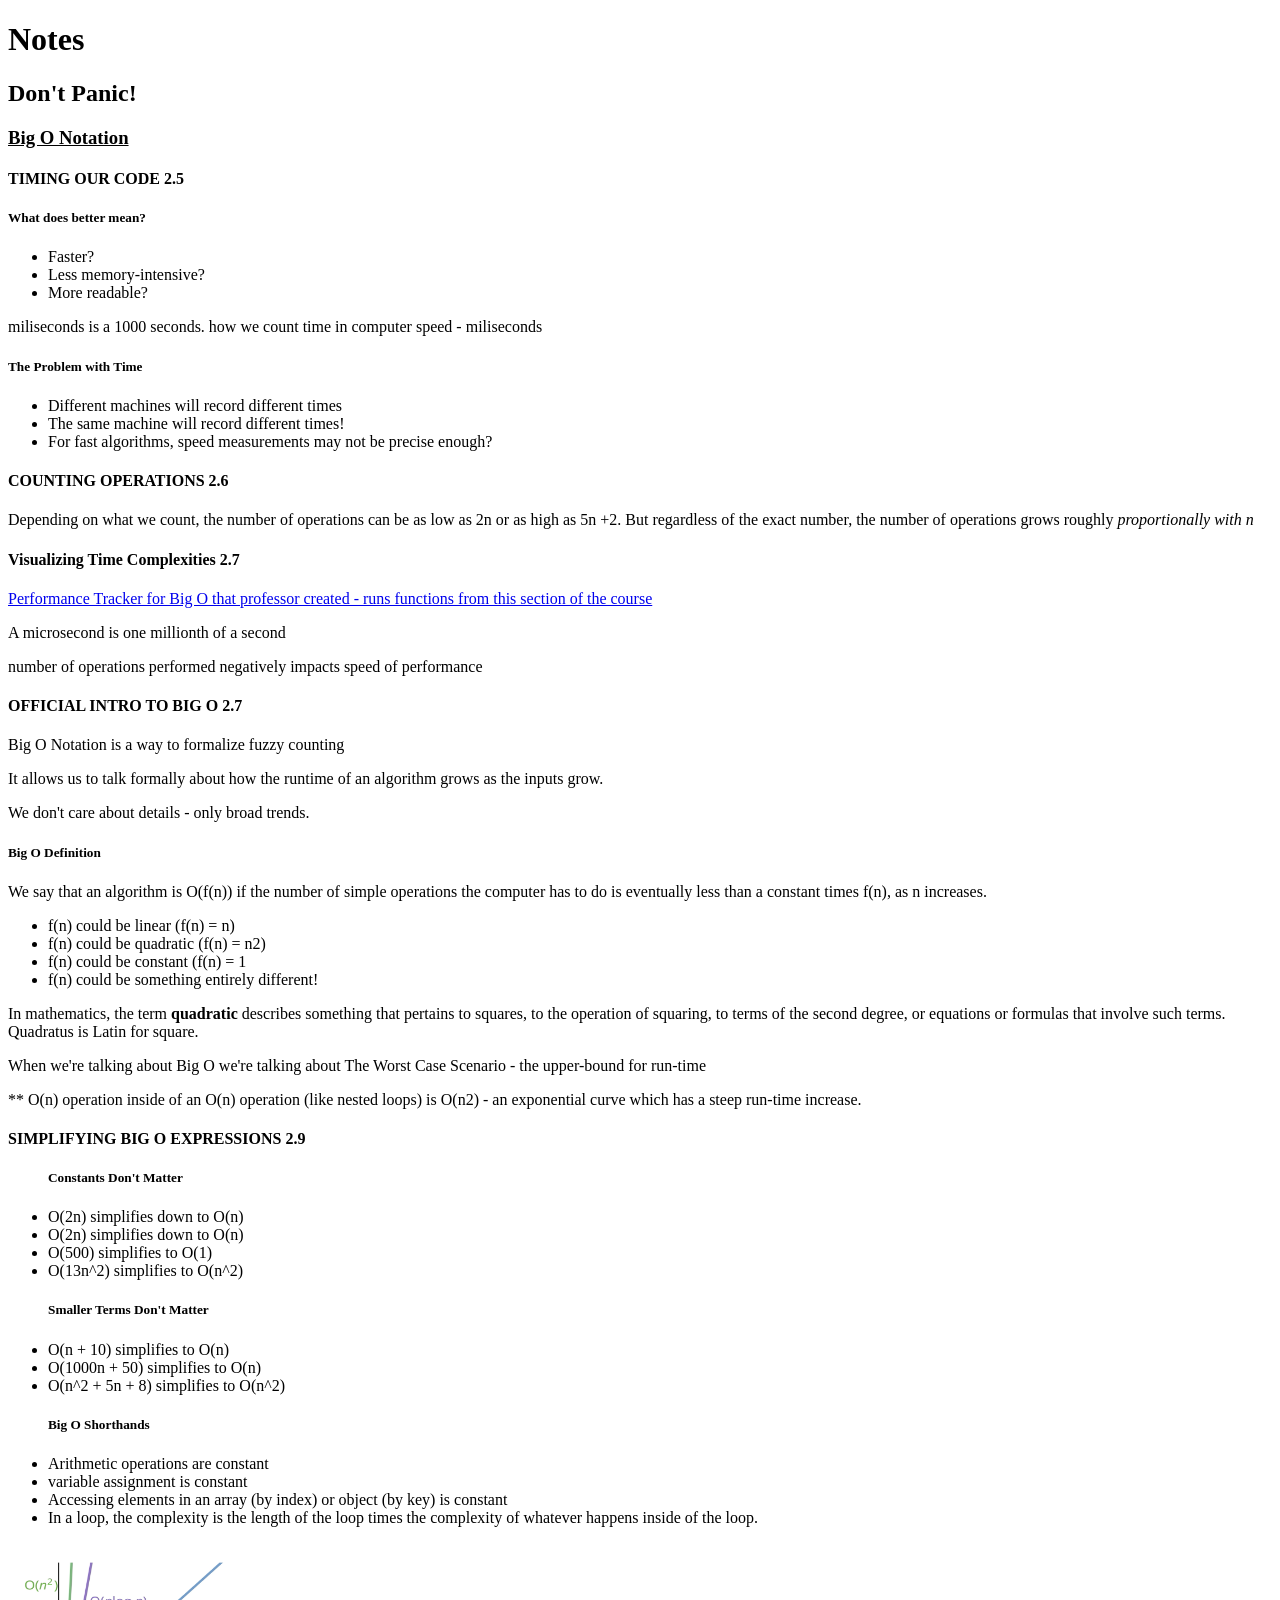
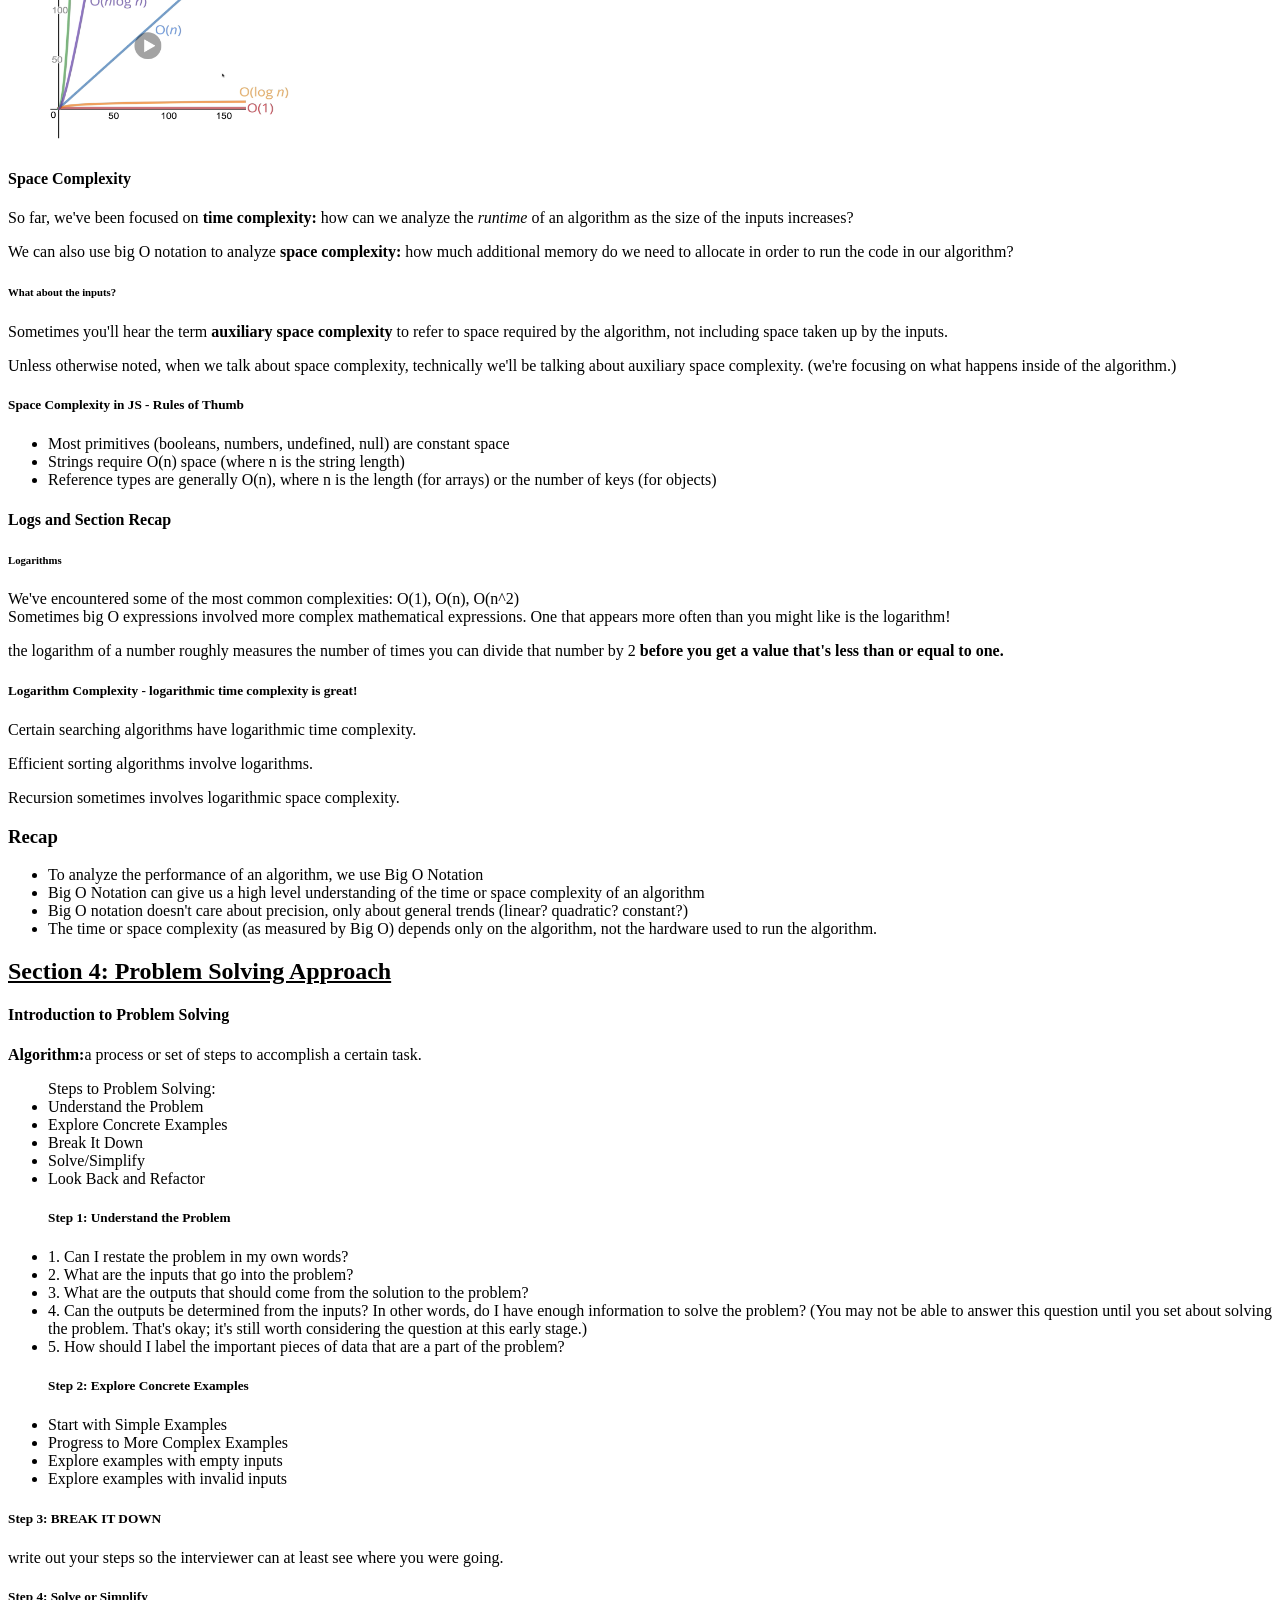
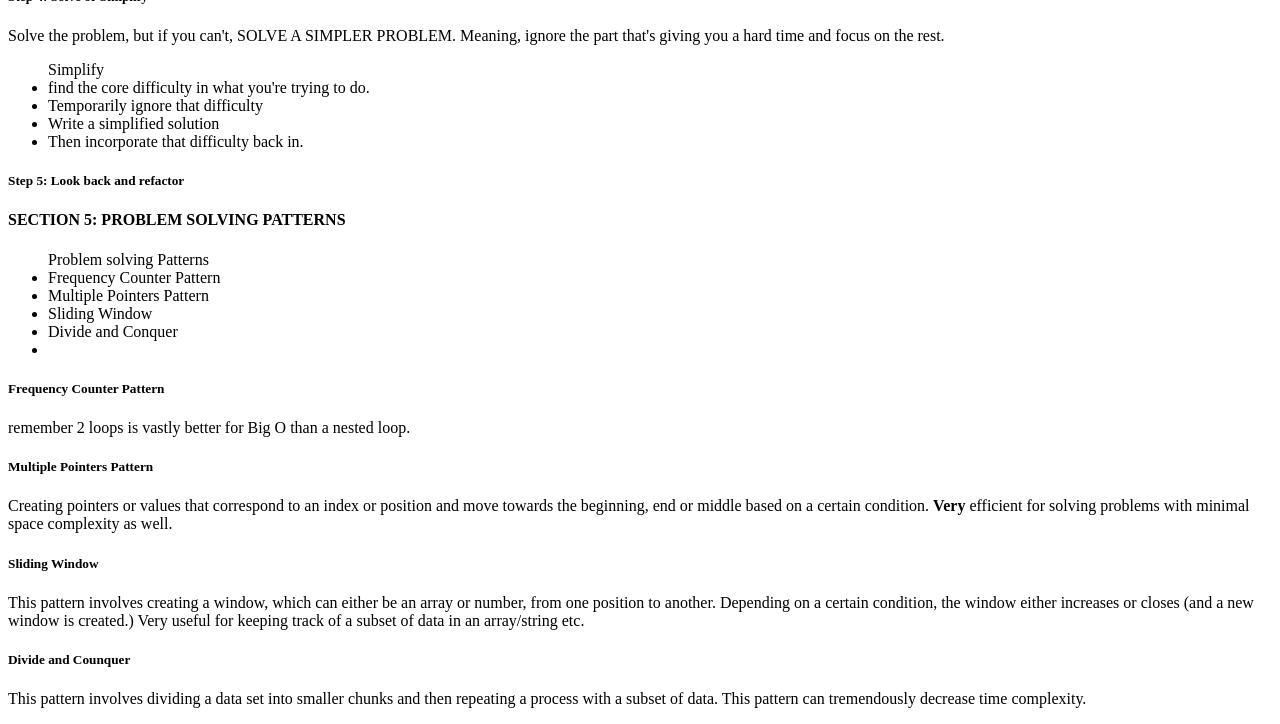
==== index.html @ f091cbe1 "add section 33. sliding window" ====
<!DOCTYPE html>
<html lang="en">
<head>
    <meta charset="UTF-8">
    <meta http-equiv="X-UA-Compatible" content="IE=edge">
    <meta name="viewport" content="width=device-width, initial-scale=1.0">
    <script defer src="./app.js"></script>
    <link rel="stylesheet" href="./main.css">
    <title>JavaScript Algorithms and Data Structures Masterclass</title>
</head>
<body>
    <h1>Notes</h1>
    <h2>Don't Panic!</h2>

    <h3 class="header">Big O Notation</h3>

    <h4>TIMING OUR CODE 2.5</h4>
    <h5>What does better mean?</h5>
    <ul>
        <li>Faster?</li>
        <li>Less memory-intensive?</li>
        <li>More readable?</li>
    </ul>

    <p>miliseconds is a 1000 seconds. how we count time in computer speed - miliseconds</p>

    <h5>The Problem with Time</h5>
    <ul>
        <li>Different machines will record different times</li>
        <li>The same machine will record different times!</li>
        <li>For fast algorithms, speed measurements may not be precise enough?</li>
    </ul>

    <h4>COUNTING OPERATIONS 2.6</h4>
    <p>Depending on what we count, the number of operations can be as low as 2n or as high as 5n +2. But regardless of the exact number, the number of operations grows roughly <span>proportionally with n</span></p>

    <h4>Visualizing Time Complexities 2.7</h4>

    <a href="https://rithmschool.github.io/function-timer-demo/">Performance Tracker for Big O that professor created - runs functions from this section of the course</a>

    <p>A microsecond is one millionth of a second</p>

    <p>number of operations performed negatively impacts speed of performance</p>

    <h4>OFFICIAL INTRO TO BIG O 2.7</h4>
    <p>Big O Notation is a way to formalize fuzzy counting</p>
    <p>It allows us to talk formally about how the runtime of an algorithm grows as the inputs grow.</p>
    <p>We don't care about details - only broad trends.</p>

    <h5>Big O Definition</h5>
    <p>We say that an algorithm is O(f(n)) if the number of simple operations the computer has to do is eventually less than a constant times f(n), as n increases.</p>
    <ul>
        <li>f(n) could be linear (f(n) = n)</li>
        <li>f(n) could be quadratic (f(n) = n2)</li>
        <li>f(n) could be constant (f(n) = 1</li>
        <li>f(n) could be something entirely different!</li>
    </ul>

    <p>In mathematics, the term <strong>quadratic</strong> describes something that pertains to squares, to the operation of squaring, to terms of the second degree, or equations or formulas that involve such terms. Quadratus is Latin for square.</p>

    <p>When we're talking about Big O we're talking about The Worst Case Scenario - the upper-bound for run-time</p>

    <p>** O(n) operation inside of an O(n) operation (like nested loops) is O(n2) - an exponential curve which has a steep run-time increase.</p>

    <h4>SIMPLIFYING BIG O EXPRESSIONS 2.9 </h4>

    <ul>
        <h5>Constants Don't Matter</h5>
        <li>O(2n) simplifies down to O(n)</li>
        <li>O(2n) simplifies down to O(n)</li>
        <li>O(500) simplifies to O(1)</li>
        <li>O(13n^2) simplifies to O(n^2)</li>
    </ul>

    <ul>
        <h5>Smaller Terms Don't Matter</h5>
        <li>O(n + 10) simplifies to O(n)</li>
        <li>O(1000n + 50) simplifies to O(n)</li>
        <li>O(n^2 + 5n + 8) simplifies to O(n^2)</li>
    </ul>

    <ul>
        <h5>Big O Shorthands</h5>
        <li>Arithmetic operations are constant</li>
        <li>variable assignment is constant</li>
        <li>Accessing elements in an array (by index) or object (by key) is constant</li>
        <li>In a loop, the complexity is the length of the loop times the complexity of whatever happens inside of the loop.</li>
    </ul>

    <img src="./Screen Shot 2021-02-16 at 2.09.39 PM.png" alt="Big O Notation">

    <h4>Space Complexity</h4>

    <p>So far, we've been focused on <strong>time complexity:</strong> how can we analyze the <span>runtime</span> of an algorithm as the size of the inputs increases?</p>
    <p>We can also use big O notation to analyze <strong>space complexity:</strong> how much additional memory do we need to allocate in order to run the code in our algorithm?</p>

    <h6>What about the inputs?</h6>
    <p>Sometimes you'll hear the term <strong>auxiliary space complexity</strong> to refer to space required by the algorithm, not including space taken up by the inputs.</p>
    <p>Unless otherwise noted, when we talk about space complexity, technically we'll be talking about auxiliary space complexity. (we're focusing on what happens inside of the algorithm.)</p>

    <h5>Space Complexity in JS - Rules of Thumb</h5>
    <ul>
        <li>Most primitives (booleans, numbers, undefined, null) are constant space</li>
        <li>Strings require O(n) space (where n is the string length)</li>
        <li>Reference types are generally O(n), where n is the length (for arrays) or the number of keys (for objects)</li>
    </ul>

    <h4>Logs and Section Recap</h4>

    <h6>Logarithms</h6>
    <p>We've encountered some of the most common complexities: O(1), O(n), O(n^2) <br>
    Sometimes big O expressions involved more complex mathematical expressions. One that appears more often than you might like is the logarithm!</p>

    <p>the logarithm of a number roughly measures the number of times you can divide that number by 2 <strong>before you get a value that's less than or equal to one.</strong></p>

    <h5>Logarithm Complexity - logarithmic time complexity is great!</h5>
    <p>Certain searching algorithms have logarithmic time complexity.</p>
    <p>Efficient sorting algorithms involve logarithms.</p>
    <p>Recursion sometimes involves logarithmic space complexity.</p>

    <h3>Recap</h3>
    <ul>
        <li>To analyze the performance of an algorithm, we use Big O Notation</li>
        <li>Big O Notation can give us a high level understanding of the time or space complexity of an algorithm</li>
        <li>Big O notation doesn't care about precision, only about general trends (linear? quadratic? constant?)</li>
        <li>The time or space complexity (as measured by Big O) depends only on the algorithm, not the hardware used to run the algorithm.</li>
    </ul>

    <h2 class="header">Section 4: Problem Solving Approach</h2>

    <h4>Introduction to Problem Solving</h4>
    <p><strong>Algorithm:</strong>a process or set of steps to accomplish a certain task.</p>

    <ul>
        Steps to Problem Solving:
        <li>Understand the Problem</li>
        <li>Explore Concrete Examples</li>
        <li>Break It Down</li>
        <li>Solve/Simplify</li>
        <li>Look Back and Refactor</li>
    </ul>

    <ul>
        <h5>Step 1: Understand the Problem</h5>
        <li>1. Can I restate the problem in my own words?</li>
        <li>2. What are the inputs that go into the problem?</li>
        <li>3. What are the outputs that should come from the solution to the problem?</li>
        <li>4. Can the outputs be determined from the inputs? In other words, do I have enough information to solve the problem? (You may not be able to answer this question until you set about solving the problem. That's okay; it's still worth considering the question at this early stage.)</li>
        <li>5. How should I label the important pieces of data that are a part of the problem?</li>
    </ul>

    <ul>
        <h5>Step 2: Explore Concrete Examples</h5>
        <li>Start with Simple Examples</li>
        <li>Progress to More Complex Examples</li>
        <li>Explore examples with empty inputs</li>
        <li>Explore examples with invalid inputs</li>
    </ul>
        <h5>Step 3: BREAK IT DOWN </h5>
        <p>write out your steps so the interviewer can at least see where you were going.</p>

        <h5>Step 4: Solve or Simplify</h5>
        <p>Solve the problem, but if you can't, SOLVE A SIMPLER PROBLEM. Meaning, ignore the part that's giving you a hard time and focus on the rest.</p>

        <ul>Simplify
            <li>find the core difficulty in what you're trying to do.</li>
            <li>Temporarily ignore that difficulty</li>
            <li>Write a simplified solution</li>
            <li>Then incorporate that difficulty back in.</li>
        </ul>

        <h5>Step 5: Look back and refactor</h5>

    <h4>SECTION 5: PROBLEM SOLVING PATTERNS</h4>
    <ul>
        Problem solving Patterns
        <li>Frequency Counter Pattern</li>
        <li>Multiple Pointers Pattern</li>
        <li>Sliding Window</li>
        <li>Divide and Conquer</li>
        <li></li>
    </ul>
    <h5>Frequency Counter Pattern</h5>

        <p>remember 2 loops is vastly better for Big O than a nested loop.</p>

    <h5>Multiple Pointers Pattern</h5>
    <p>Creating pointers or values that correspond to an index or position and move towards the beginning, end or middle based on a certain condition. <strong>Very</strong> efficient for solving problems with minimal space complexity as well.</p>

    <h5>Sliding Window</h5>
    <p>This pattern involves creating a window, which can either be an array or number, from one position to another. Depending on a certain condition, the window either increases or closes (and a new window is created.) Very useful for keeping track of a subset of data in an array/string etc.</p>

    <h5>Divide and Counquer</h5>
    <p>This pattern involves dividing a data set into smaller chunks and then repeating a process with a subset of data. This pattern can tremendously decrease time complexity.</p>

</body>
</html>
---- main.css ----
.header {
    text-decoration: underline;
    font-weight: bold;
}

span {
    font-style: italic;
}

img {
    width: 300px;
}
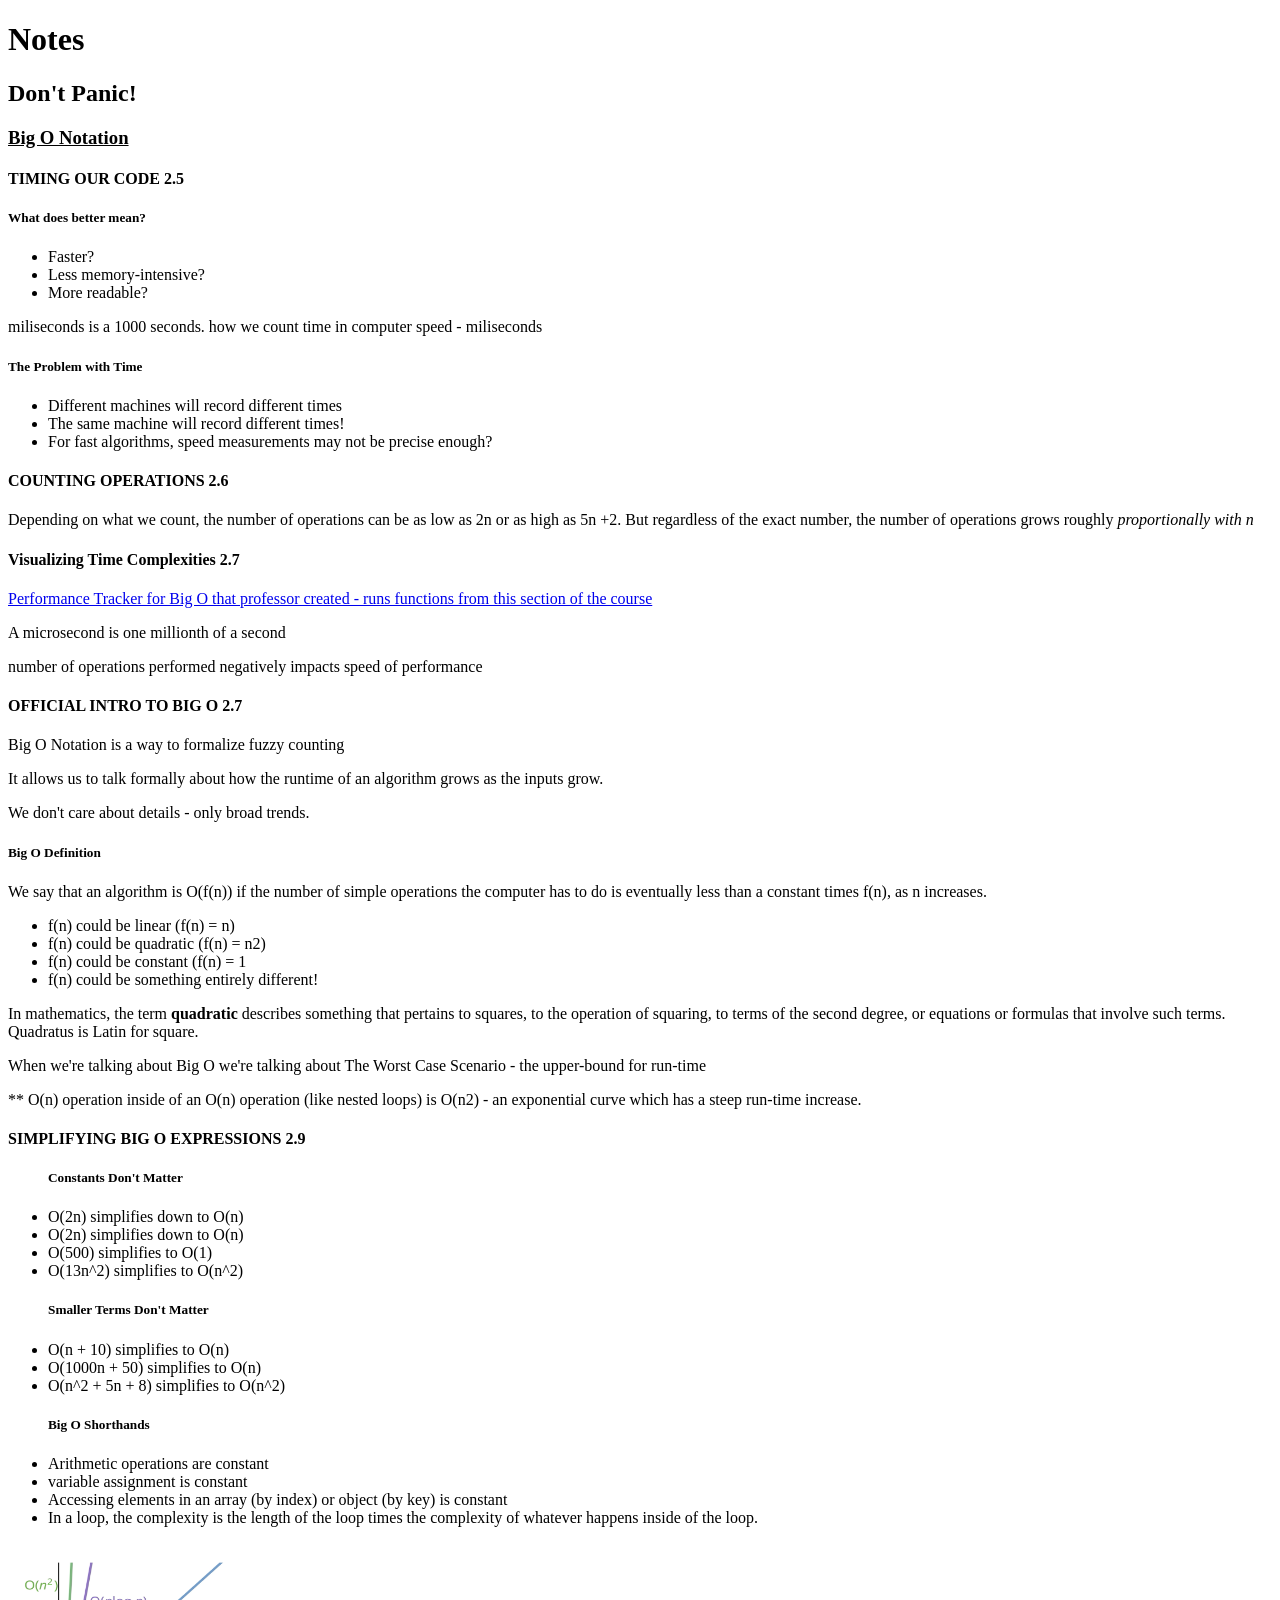
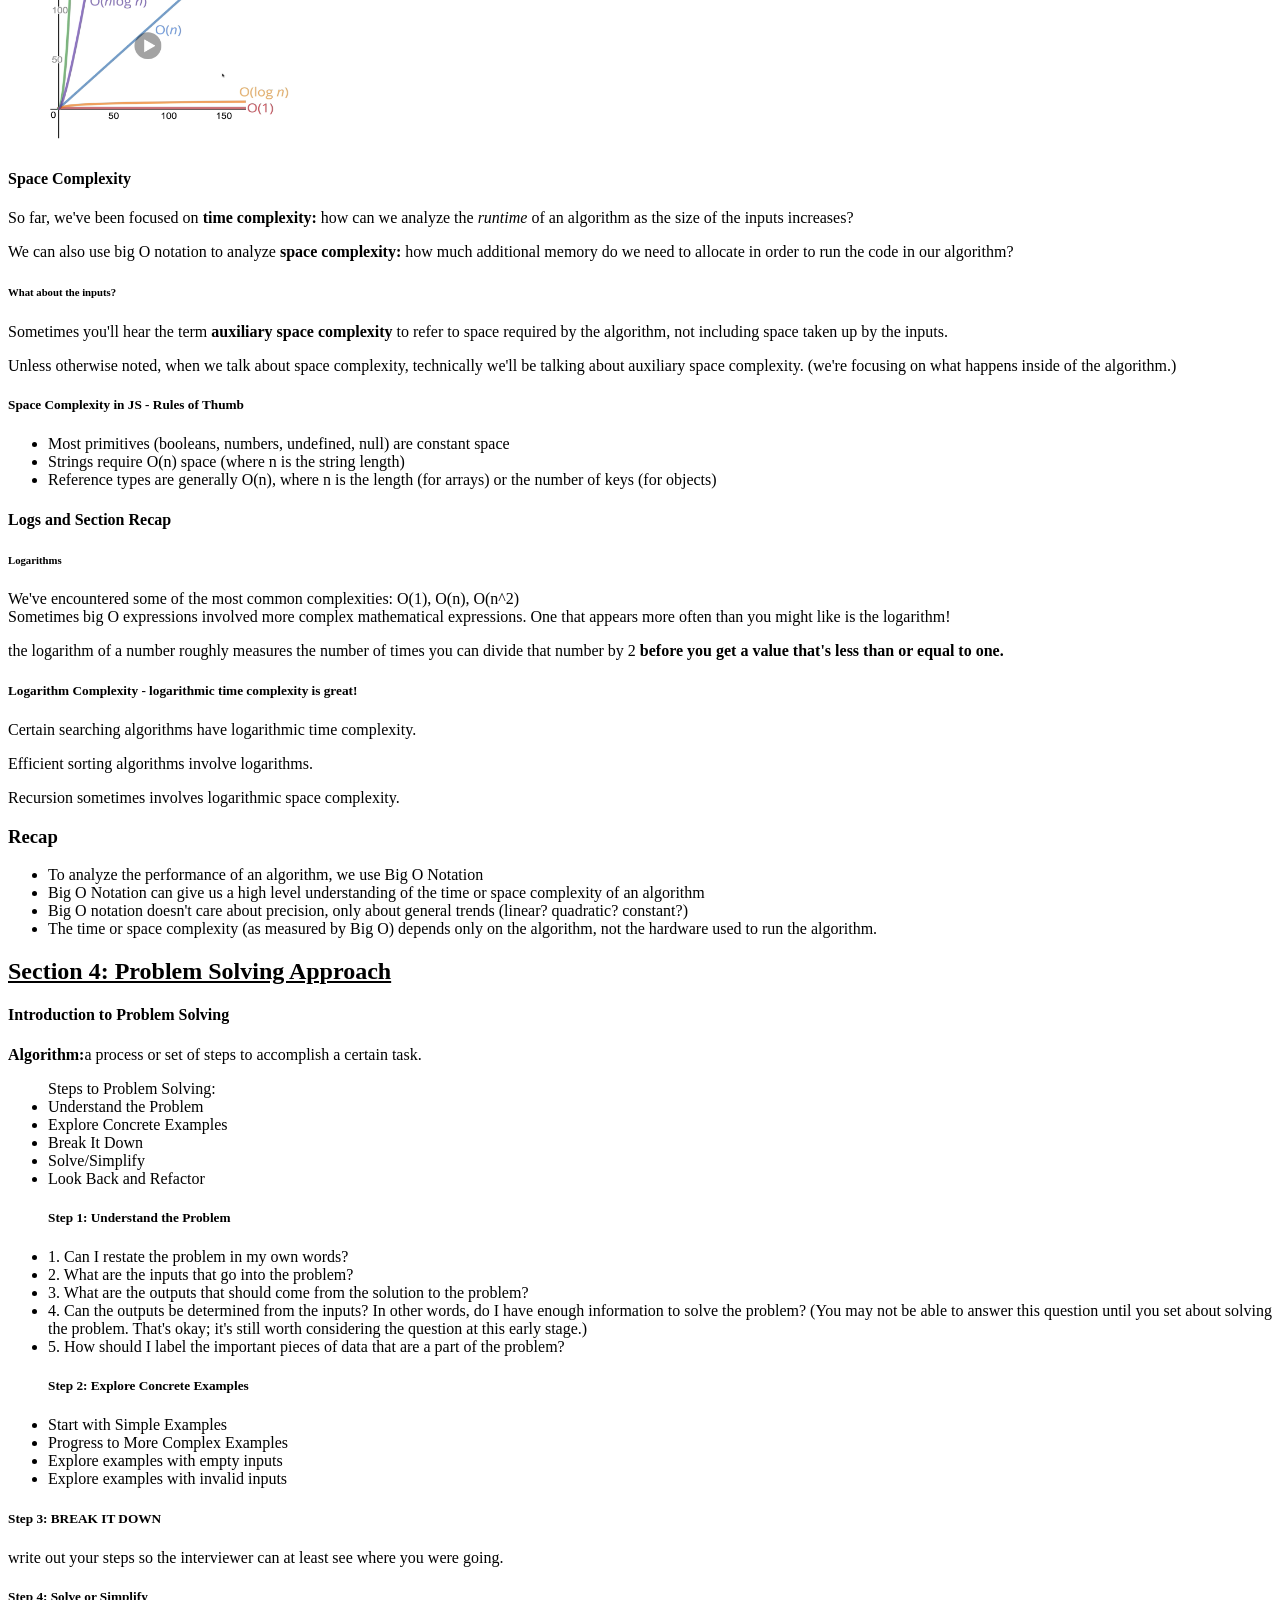
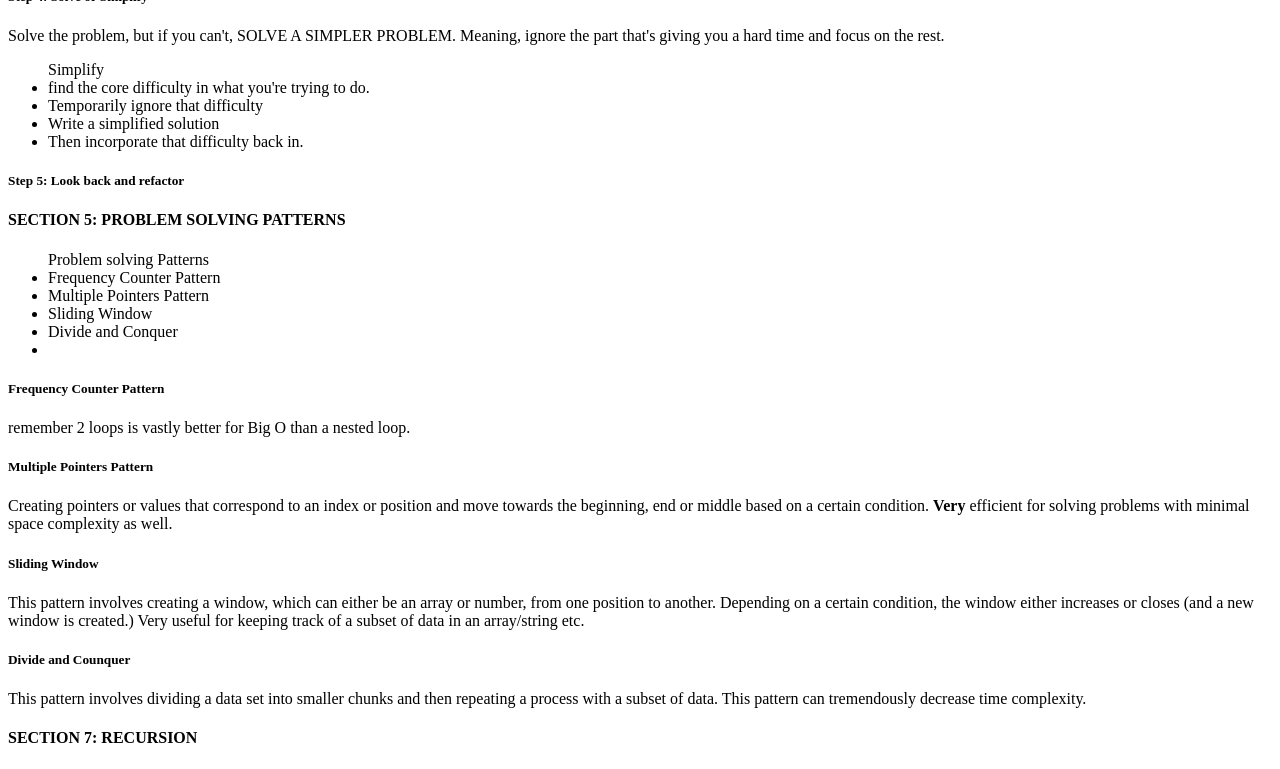
==== commit cbbaac25: "added section 34 DIVIDE AND CONQUER" ====
--- a/index.html
+++ b/index.html
@@ -193,5 +193,7 @@
     <h5>Divide and Counquer</h5>
     <p>This pattern involves dividing a data set into smaller chunks and then repeating a process with a subset of data. This pattern can tremendously decrease time complexity.</p>
 
+    <h4>SECTION 7: RECURSION</h4>
+
 </body>
 </html>
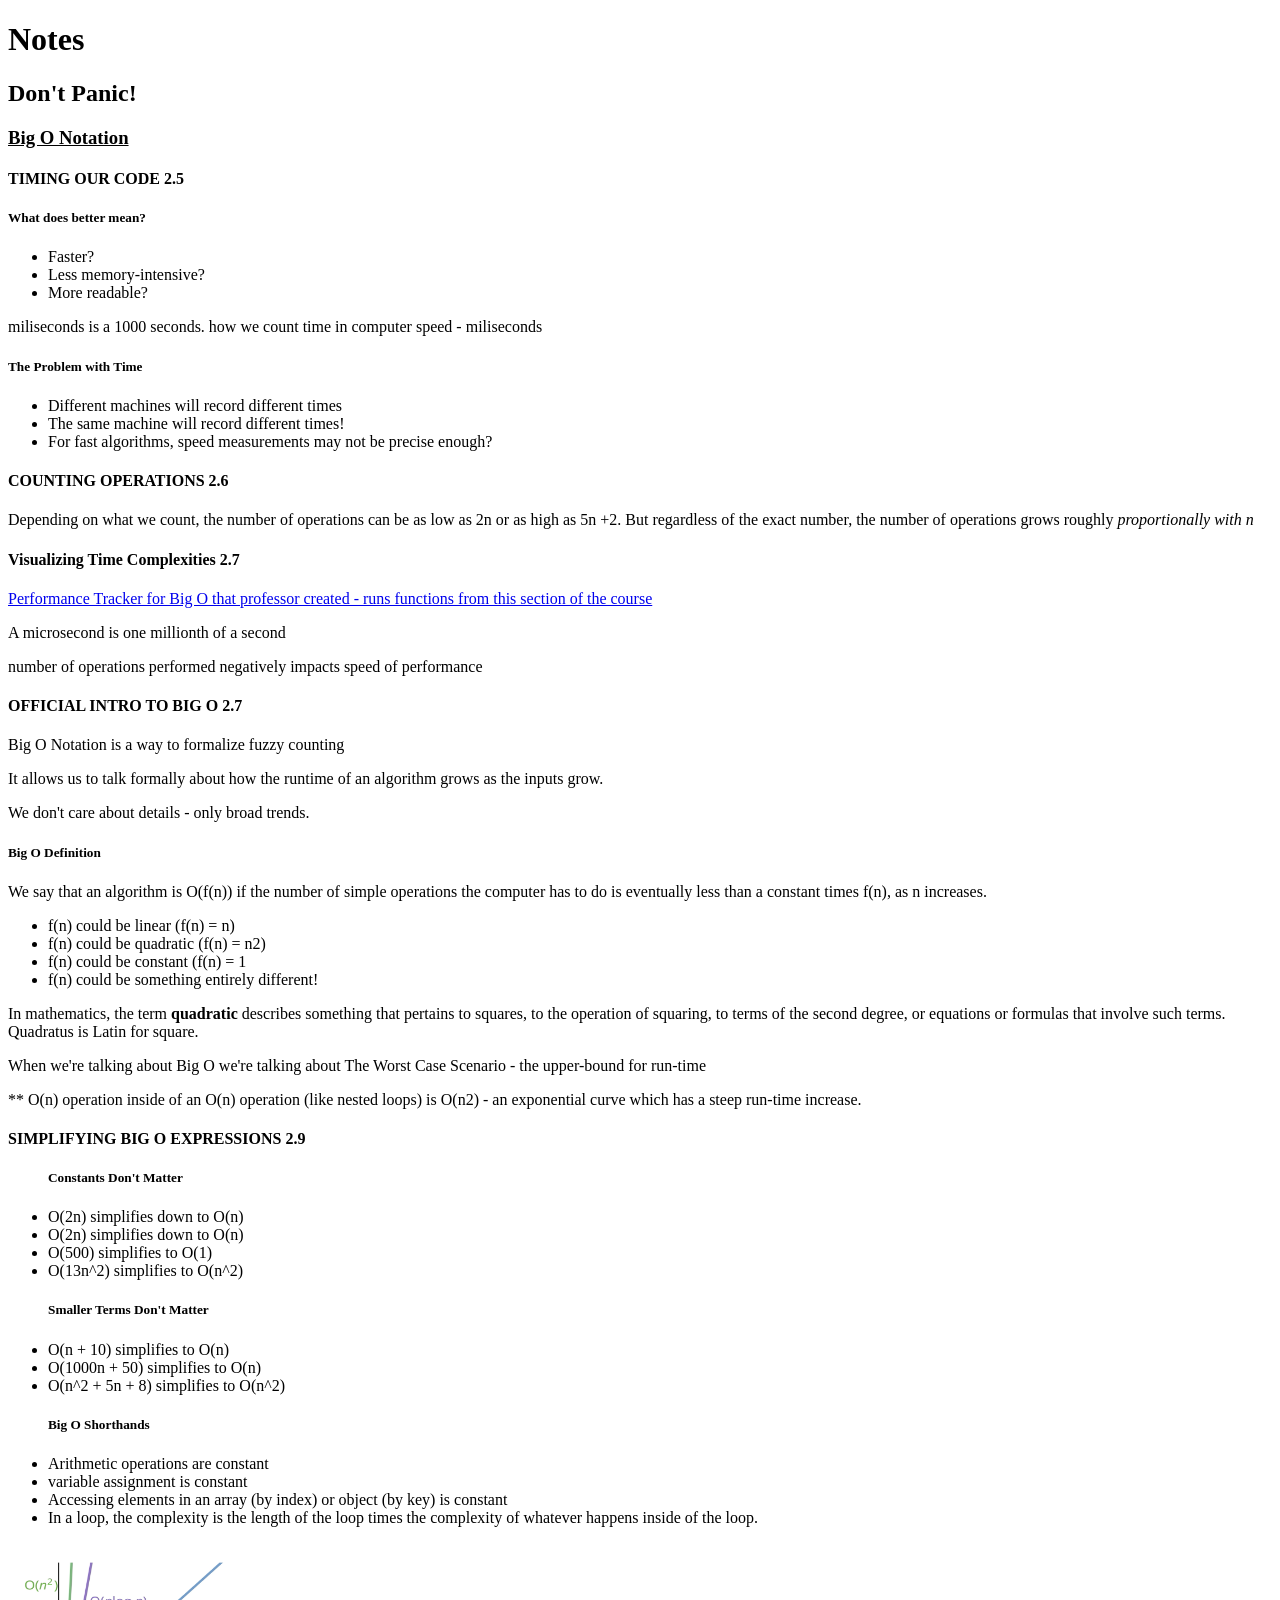
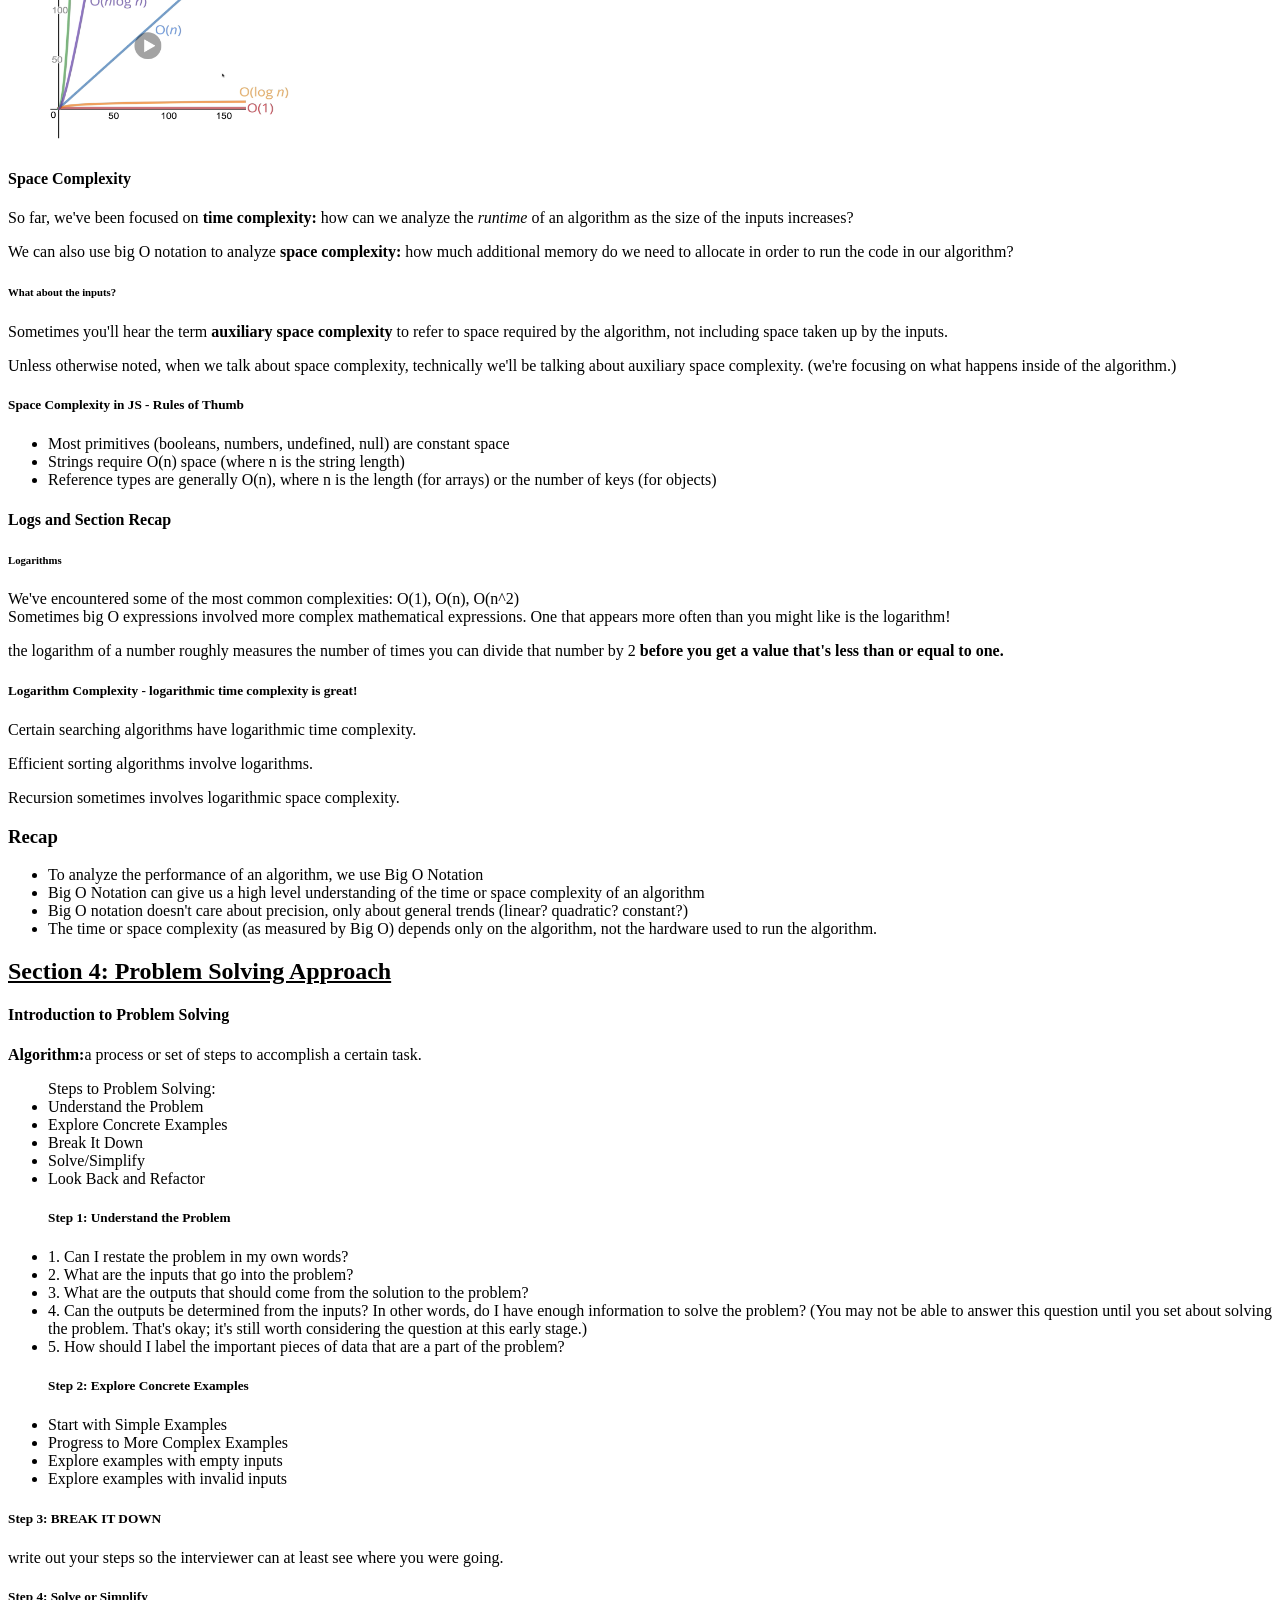
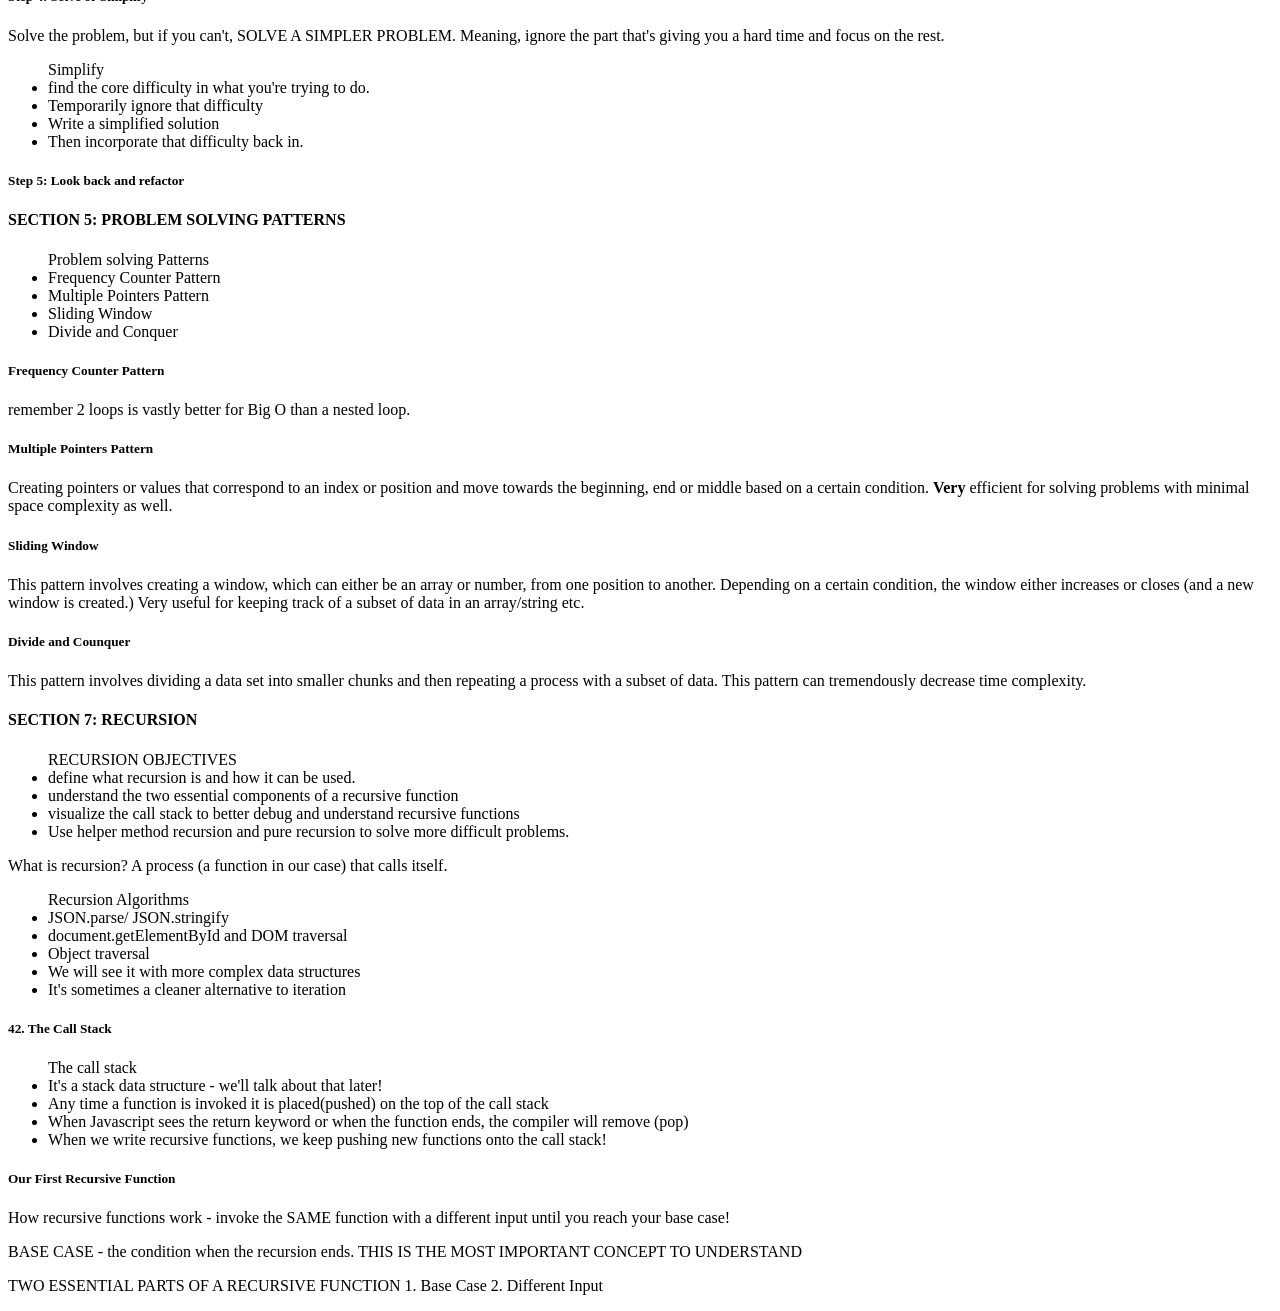
==== commit e2d2dead: "our first recursion function" ====
--- a/index.html
+++ b/index.html
@@ -178,7 +178,6 @@
         <li>Multiple Pointers Pattern</li>
         <li>Sliding Window</li>
         <li>Divide and Conquer</li>
-        <li></li>
     </ul>
     <h5>Frequency Counter Pattern</h5>
 
@@ -195,5 +194,36 @@
 
     <h4>SECTION 7: RECURSION</h4>
 
+    <ul>
+        RECURSION OBJECTIVES
+        <li>define what recursion is and how it can be used.</li>
+        <li>understand the two essential components of a recursive function</li>
+        <li>visualize the call stack to better debug and understand recursive functions</li>
+        <li>Use helper method recursion and pure recursion to solve more difficult problems.</li>
+    </ul>
+
+    <p>What is recursion? A process (a function in our case) that calls itself. </p>
+
+    <ul>Recursion Algorithms
+        <li>JSON.parse/ JSON.stringify</li>
+        <li>document.getElementById and DOM traversal</li>
+        <li>Object traversal</li>
+        <li>We will see it with more complex data structures</li>
+        <li>It's sometimes a cleaner alternative to iteration</li>
+    </ul>
+
+    <h5>42. The Call Stack</h5>
+
+    <ul>The call stack
+        <li>It's a stack data structure - we'll talk about that later!</li>
+        <li>Any time a function is invoked it is placed(pushed) on the top of the call stack</li>
+        <li>When Javascript sees the return keyword or when the function ends, the compiler will remove (pop)</li>
+        <li>When we write recursive functions, we keep pushing new functions onto the call stack! </li>
+    </ul>
+
+    <h5>Our First Recursive Function</h5>
+    <p>How recursive functions work - invoke the SAME function with a different input until you reach your base case!</p>
+    <p>BASE CASE - the condition when the recursion ends. THIS IS THE MOST IMPORTANT CONCEPT TO UNDERSTAND</p>
+    <p>TWO ESSENTIAL PARTS OF A RECURSIVE FUNCTION 1. Base Case 2. Different Input</p>
 </body>
 </html>
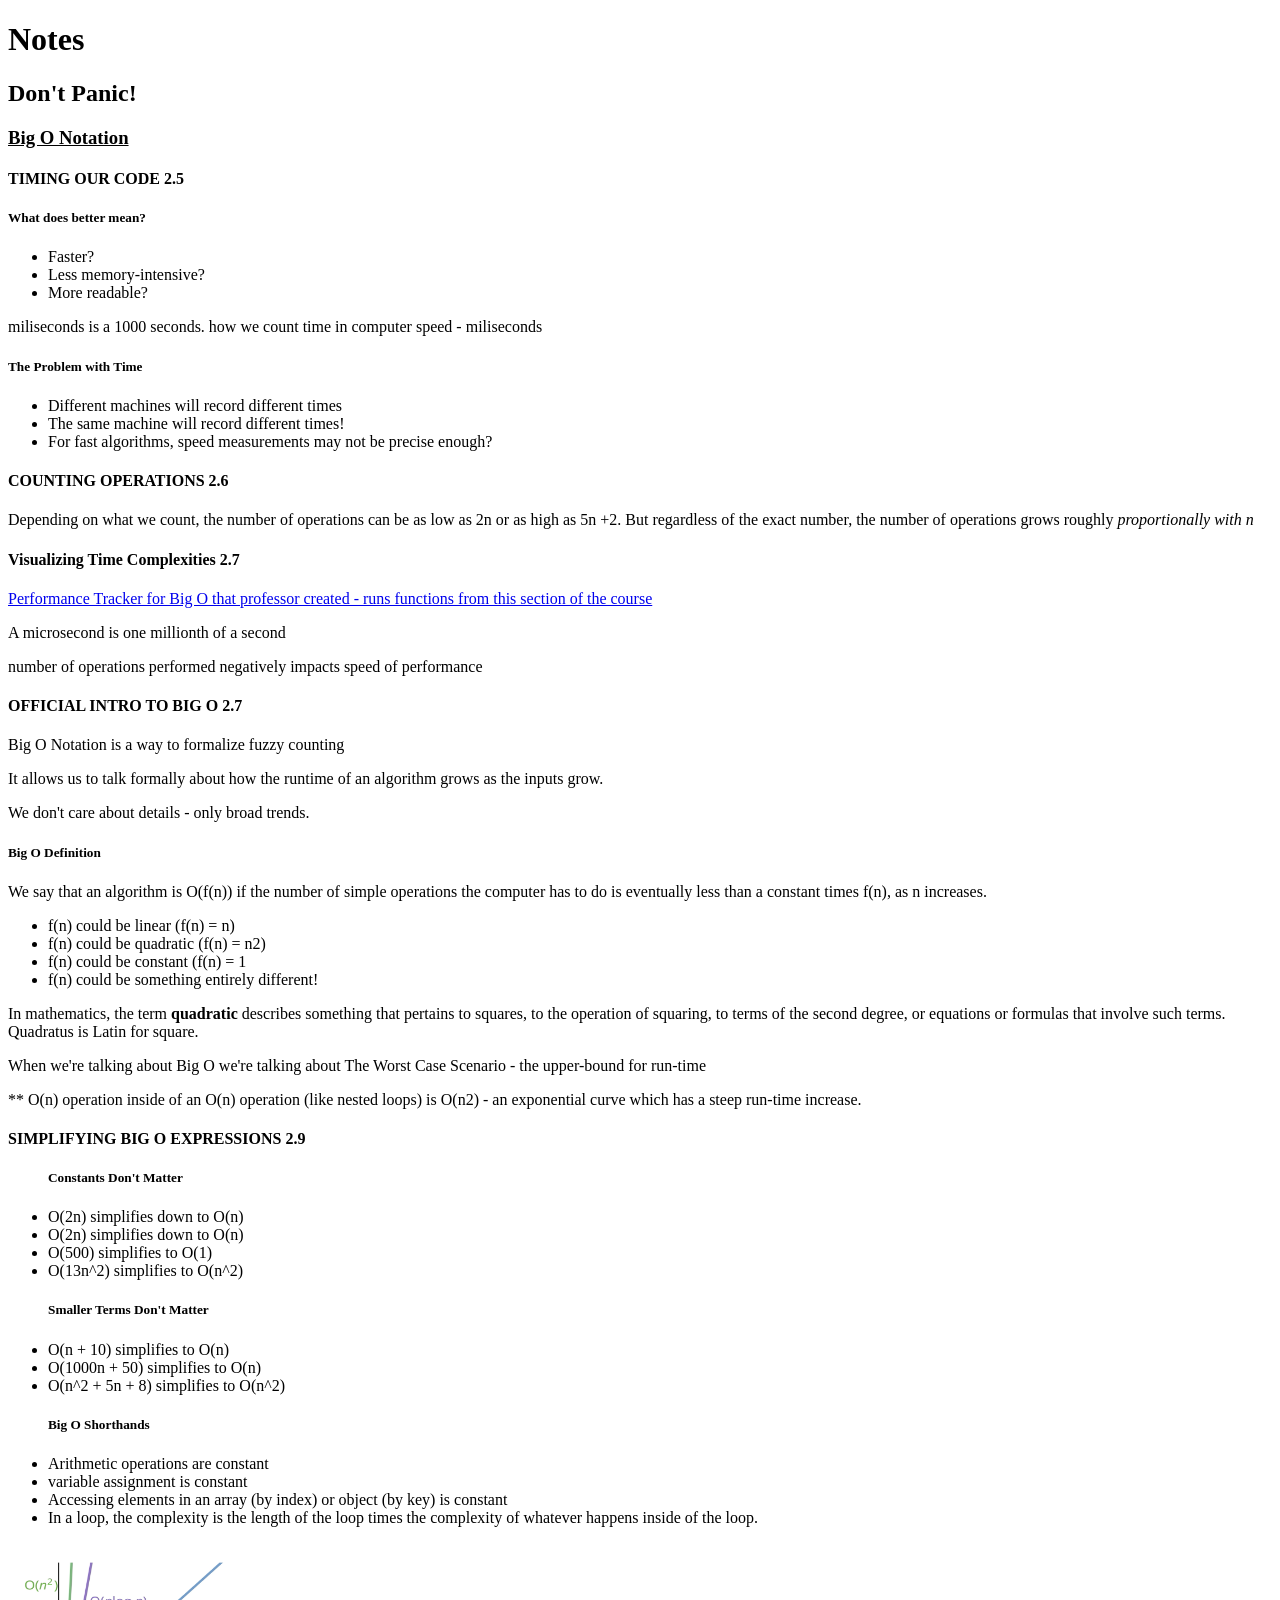
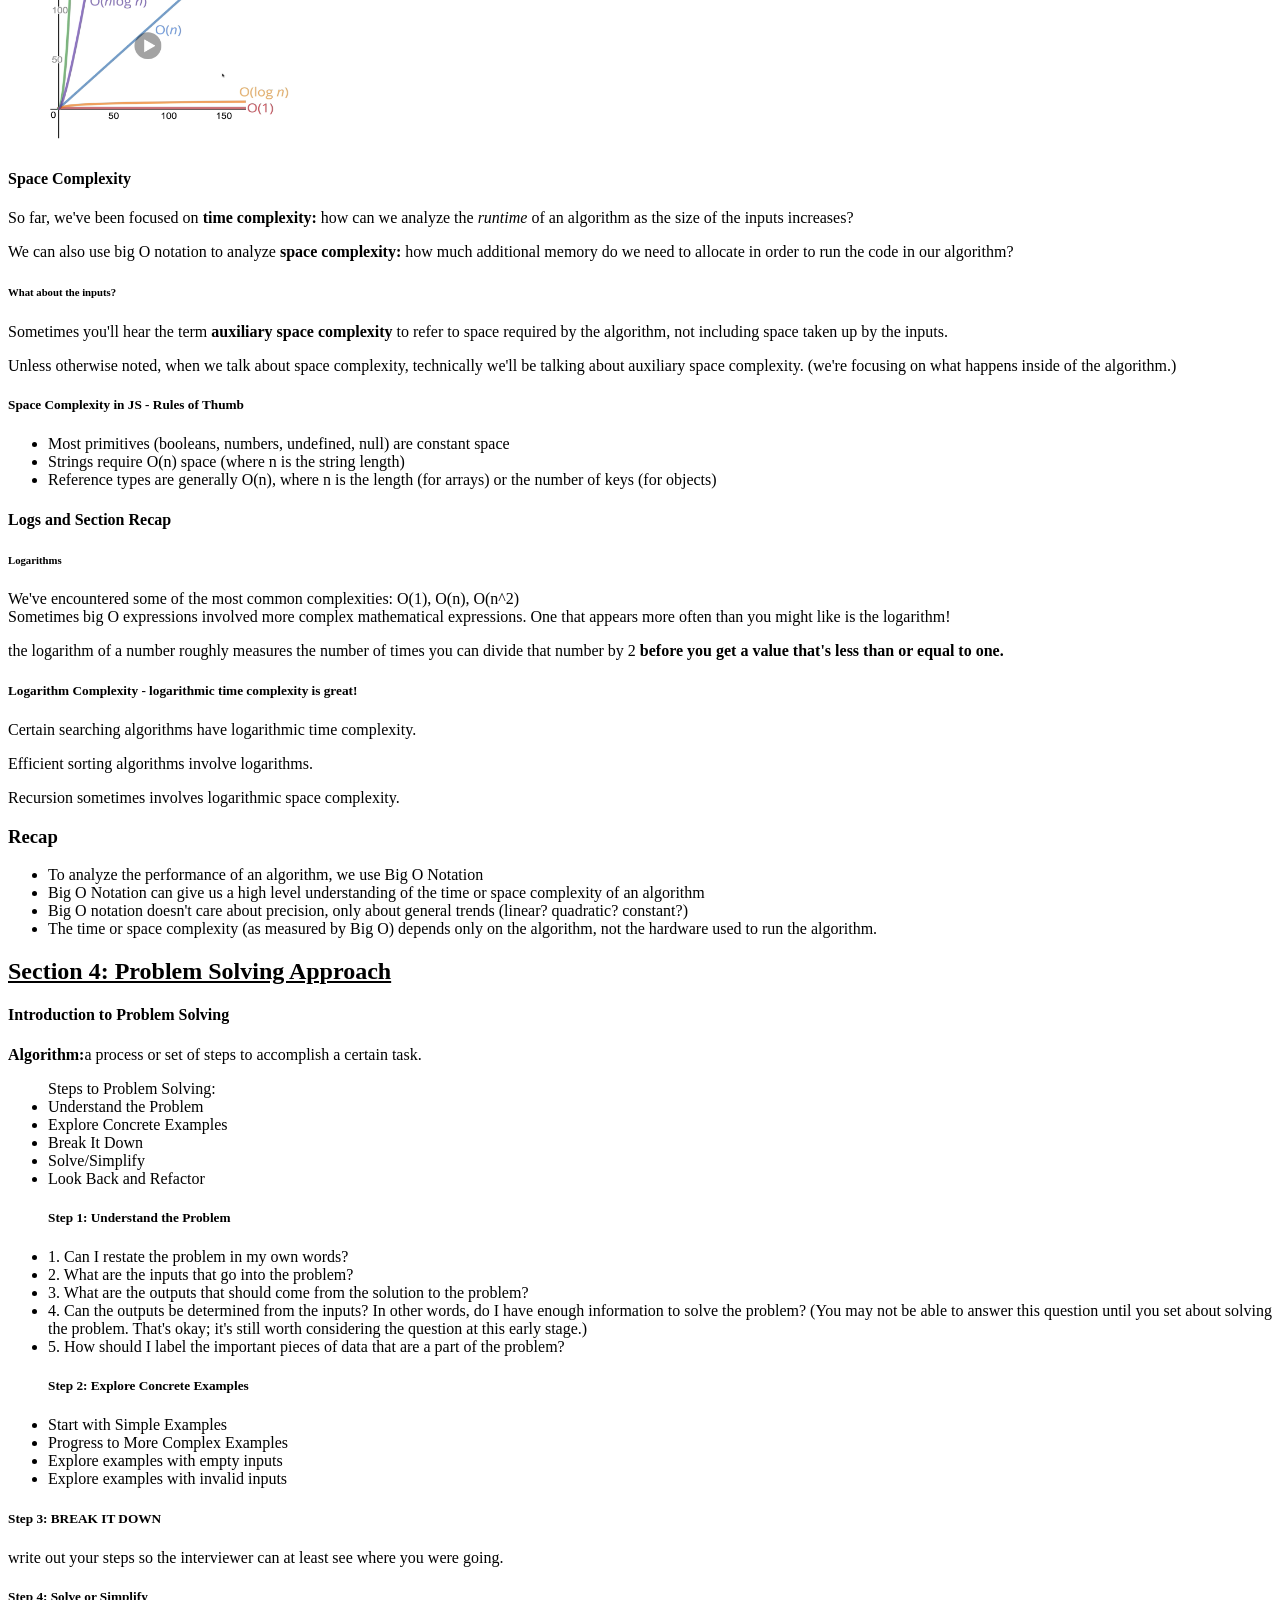
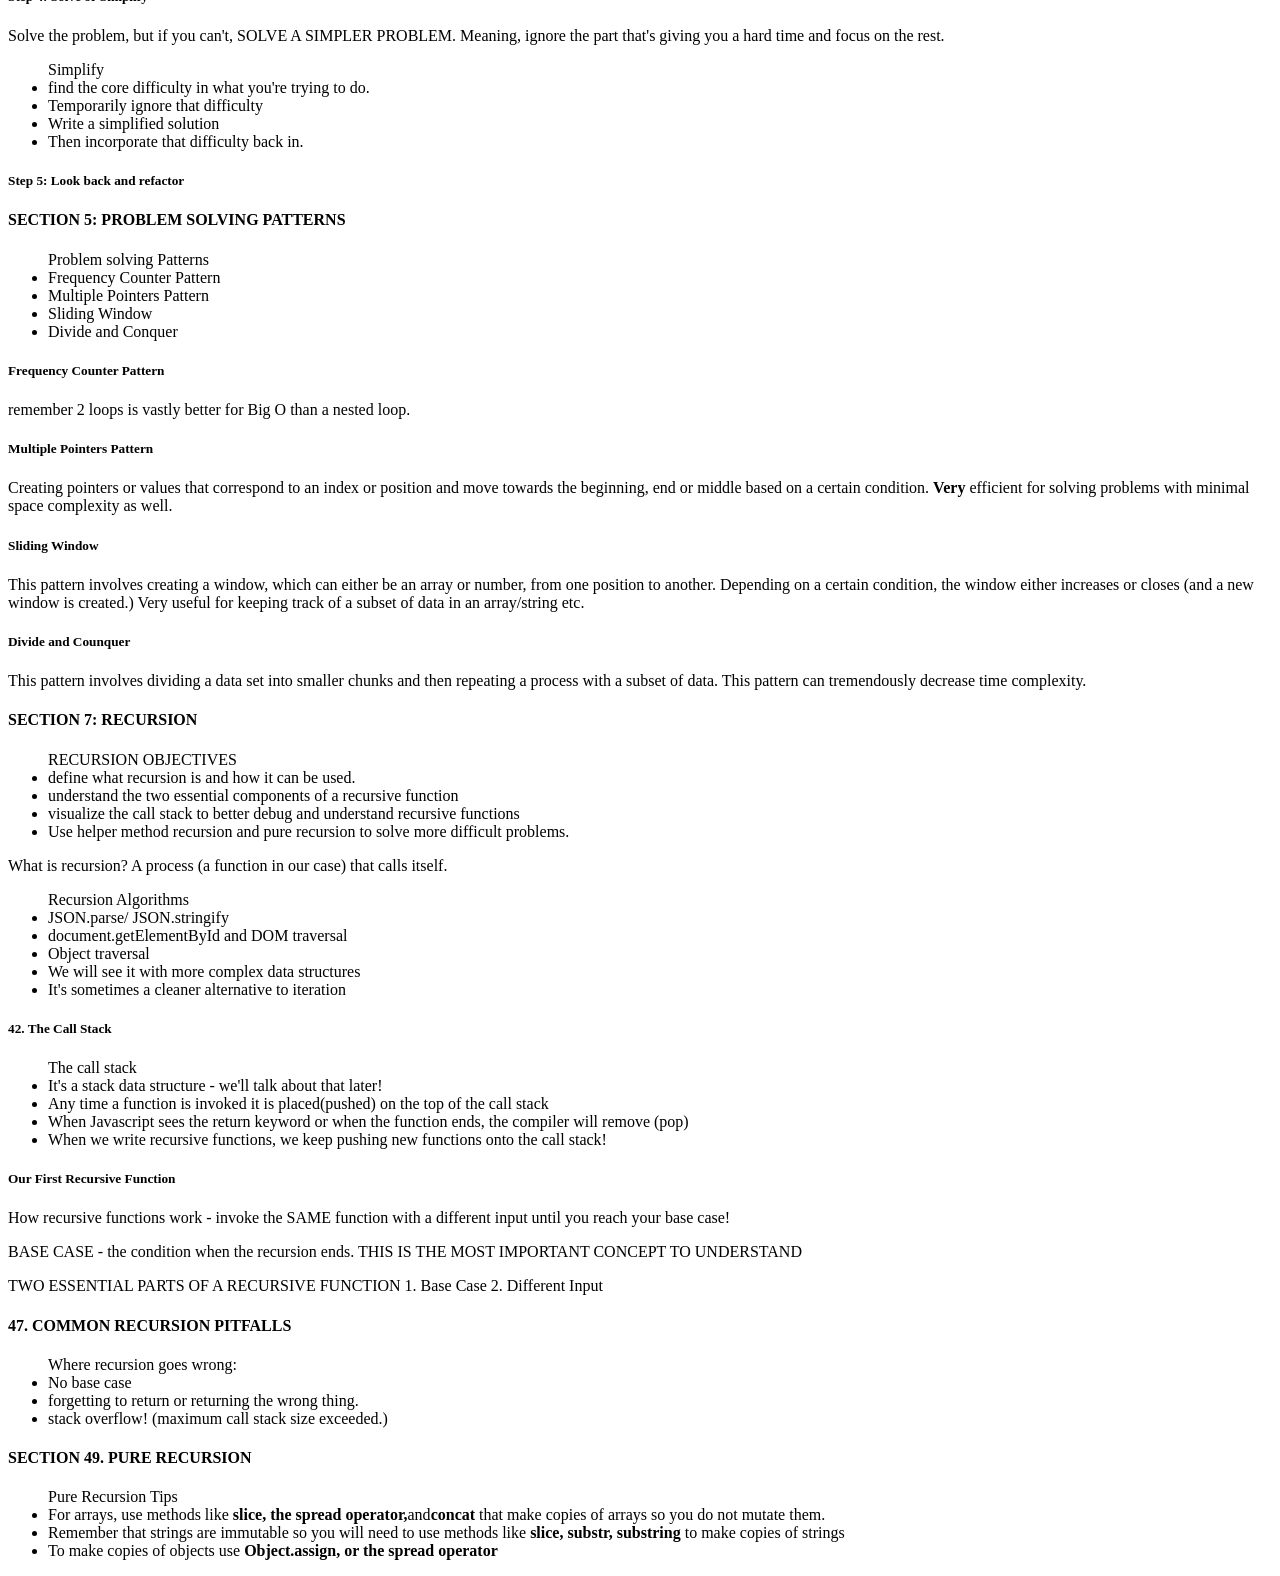
==== commit 33a36988: "finished section 7" ====
--- a/index.html
+++ b/index.html
@@ -225,5 +225,22 @@
     <p>How recursive functions work - invoke the SAME function with a different input until you reach your base case!</p>
     <p>BASE CASE - the condition when the recursion ends. THIS IS THE MOST IMPORTANT CONCEPT TO UNDERSTAND</p>
     <p>TWO ESSENTIAL PARTS OF A RECURSIVE FUNCTION 1. Base Case 2. Different Input</p>
+
+    <h4>47. COMMON RECURSION PITFALLS</h4>
+<UL>
+    Where recursion goes wrong:
+    <li>No base case</li>
+    <li>forgetting to return or returning the wrong thing.</li>
+    <li>stack overflow! (maximum call stack size exceeded.)</li>
+</UL>
+
+<h4>SECTION 49. PURE RECURSION</h4>
+
+<ul>Pure Recursion Tips
+    <li>For arrays, use methods like <strong>slice, the spread operator,</strong>and<strong>concat</strong> that make copies of arrays so you do not mutate them.</li>
+    <li>Remember that strings are immutable so you will need to use methods like <strong>slice, substr, substring</strong> to make copies of strings</li>
+    <li>To make copies of objects use <strong>Object.assign, or the spread operator</strong></li>
+</ul>
+
 </body>
 </html>
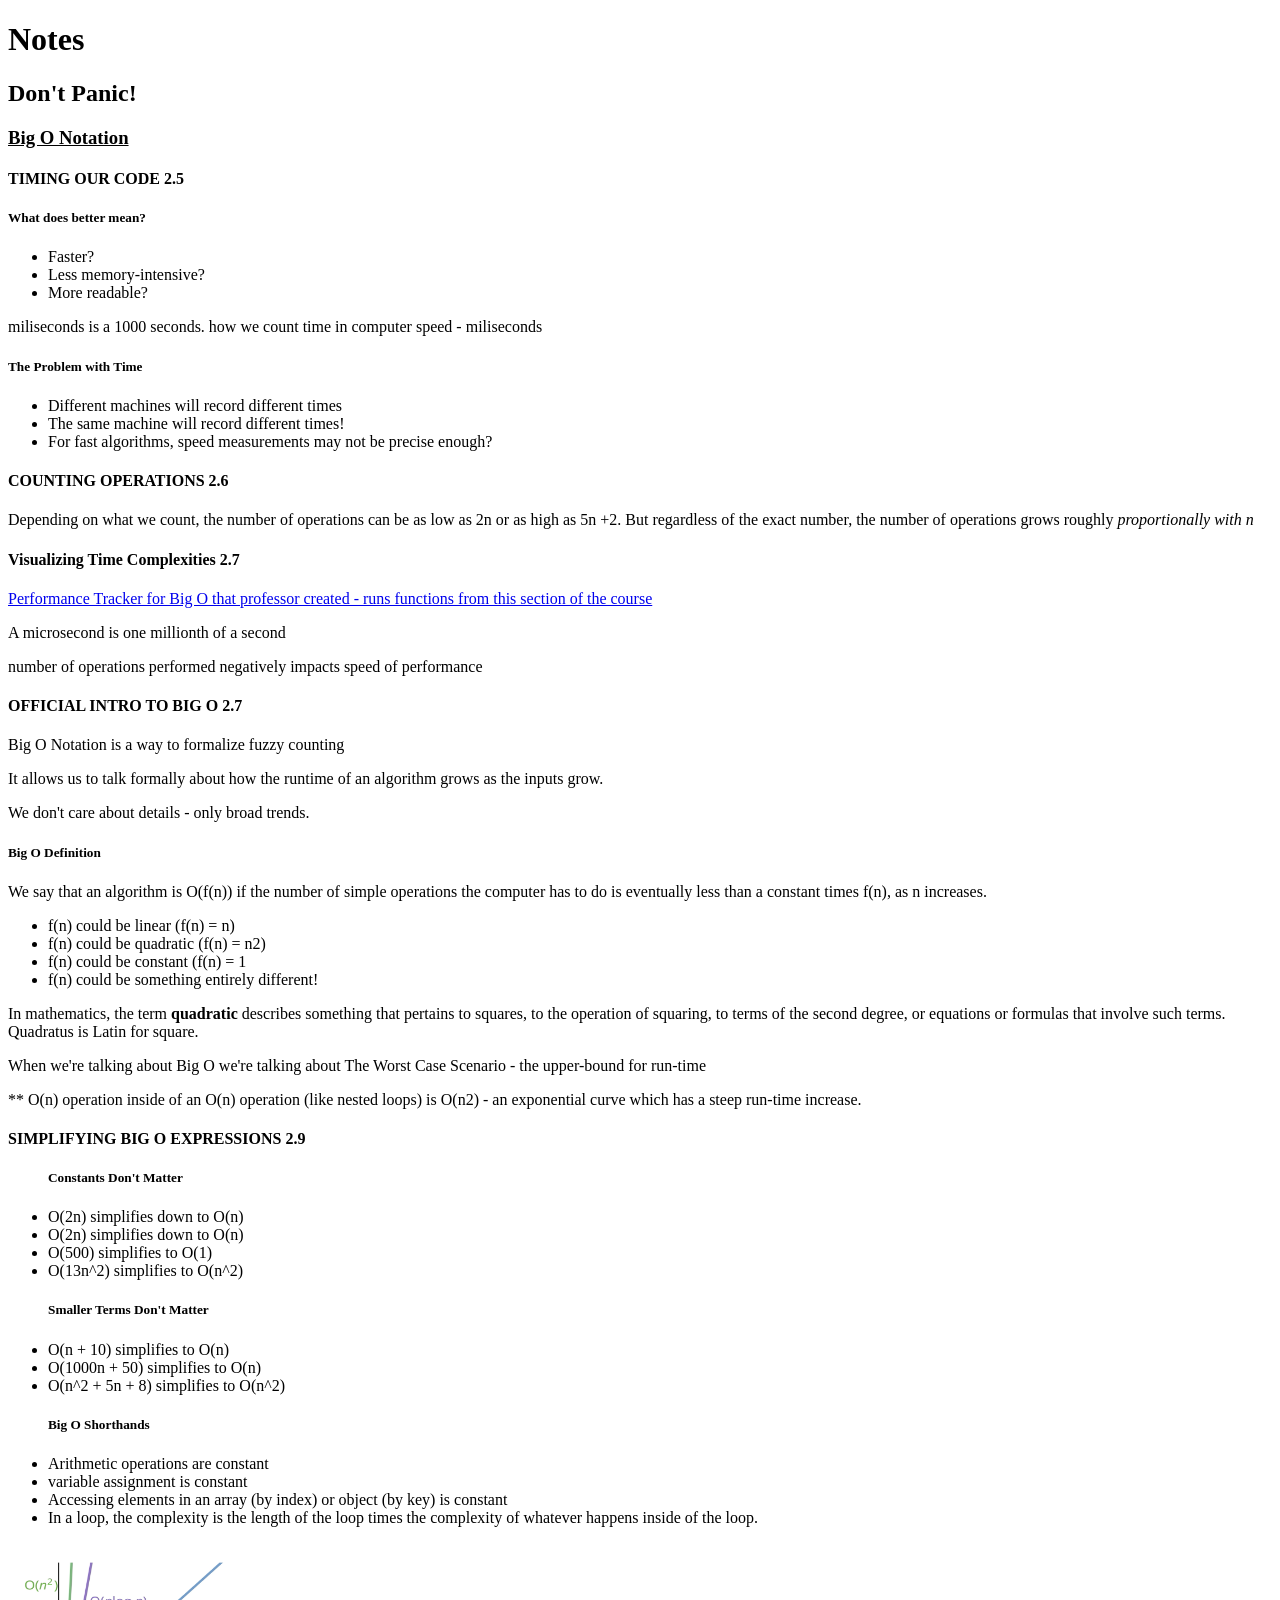
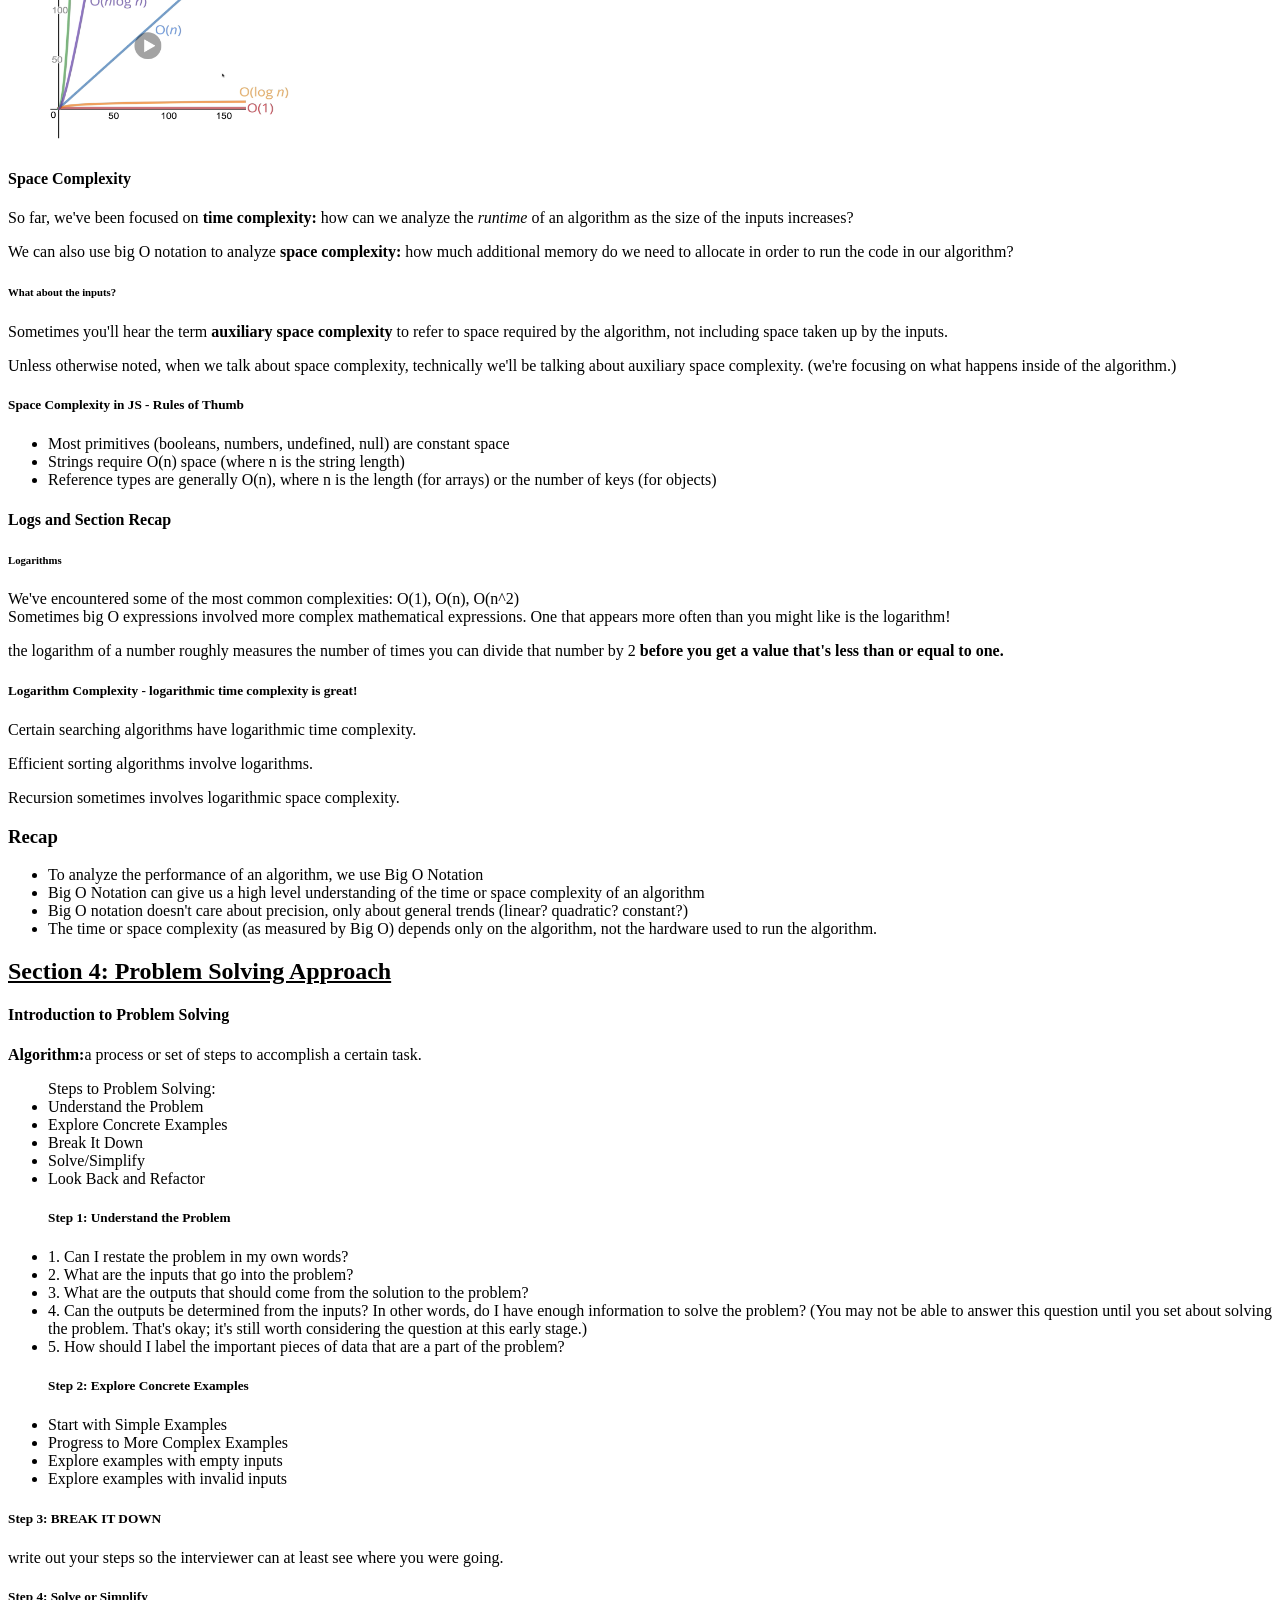
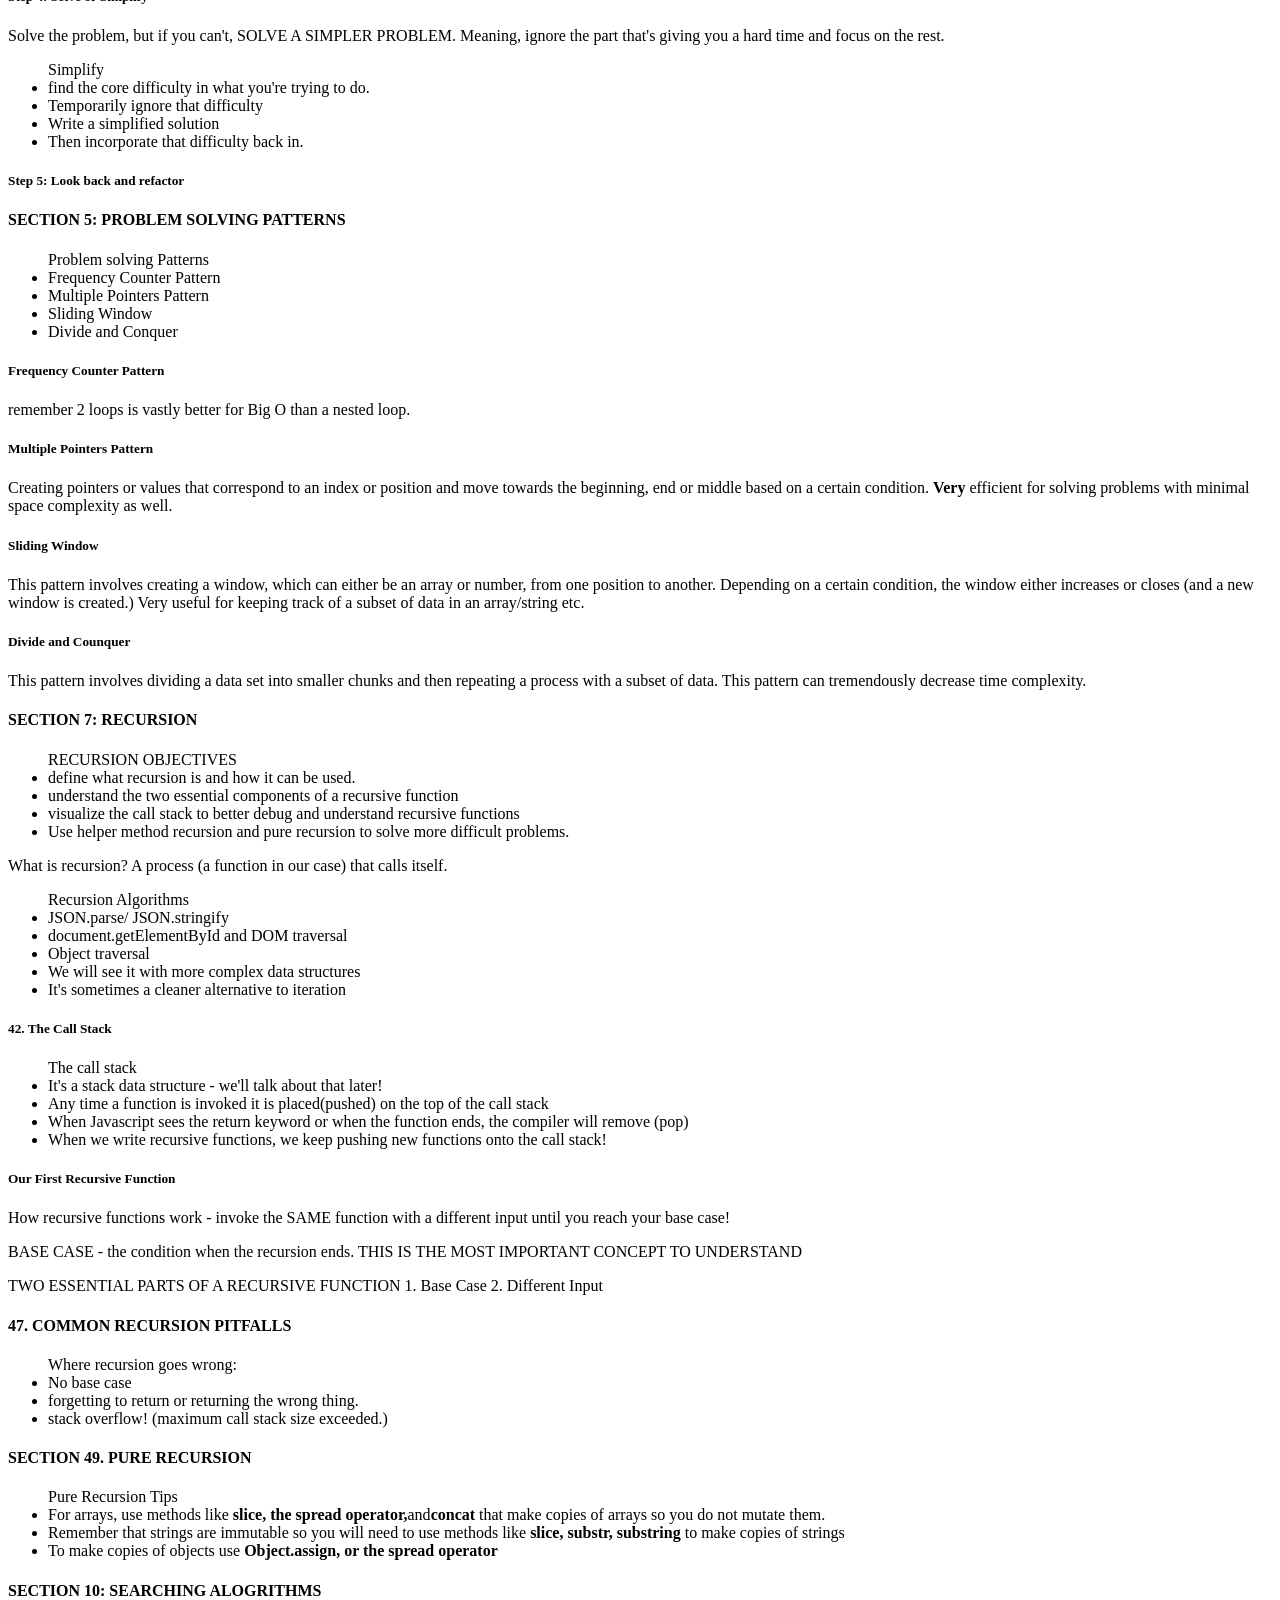
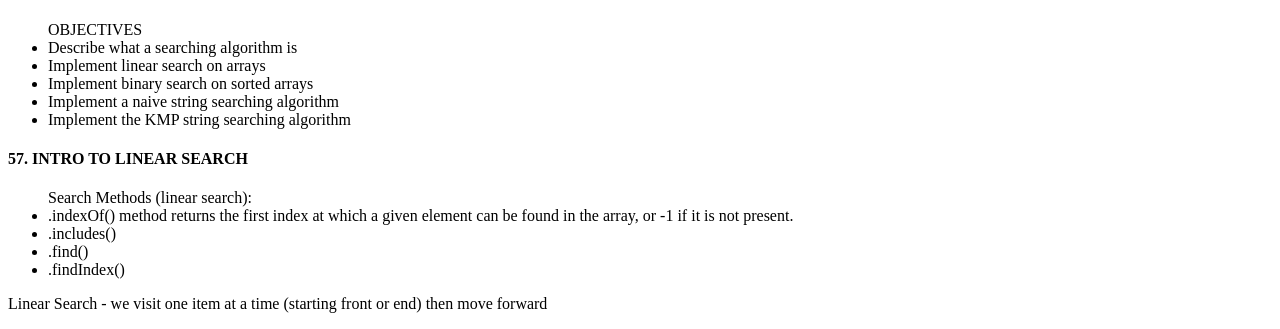
==== commit 1a83cad6: "completed section 59" ====
--- a/index.html
+++ b/index.html
@@ -242,5 +242,26 @@
     <li>To make copies of objects use <strong>Object.assign, or the spread operator</strong></li>
 </ul>
 
+<h4>SECTION 10: SEARCHING ALOGRITHMS</h4>
+
+<ul>OBJECTIVES
+    <li>Describe what a searching algorithm is</li>
+    <li>Implement linear search on arrays</li>
+    <li>Implement binary search on sorted arrays</li>
+    <li>Implement a naive string searching algorithm</li>
+    <li>Implement the KMP string searching algorithm</li>
+</ul>
+
+<h4>57. INTRO TO LINEAR SEARCH</h4>
+
+<ul>
+    Search Methods (linear search):
+    <li>.indexOf() method returns the first index at which a given element can be found in the array, or -1 if it is not present.</li>
+    <li>.includes()</li>
+    <li>.find()</li>
+    <li>.findIndex()</li>
+</ul>
+<p>Linear Search - we visit one item at a time (starting front or end) then move forward</p>
+
 </body>
 </html>
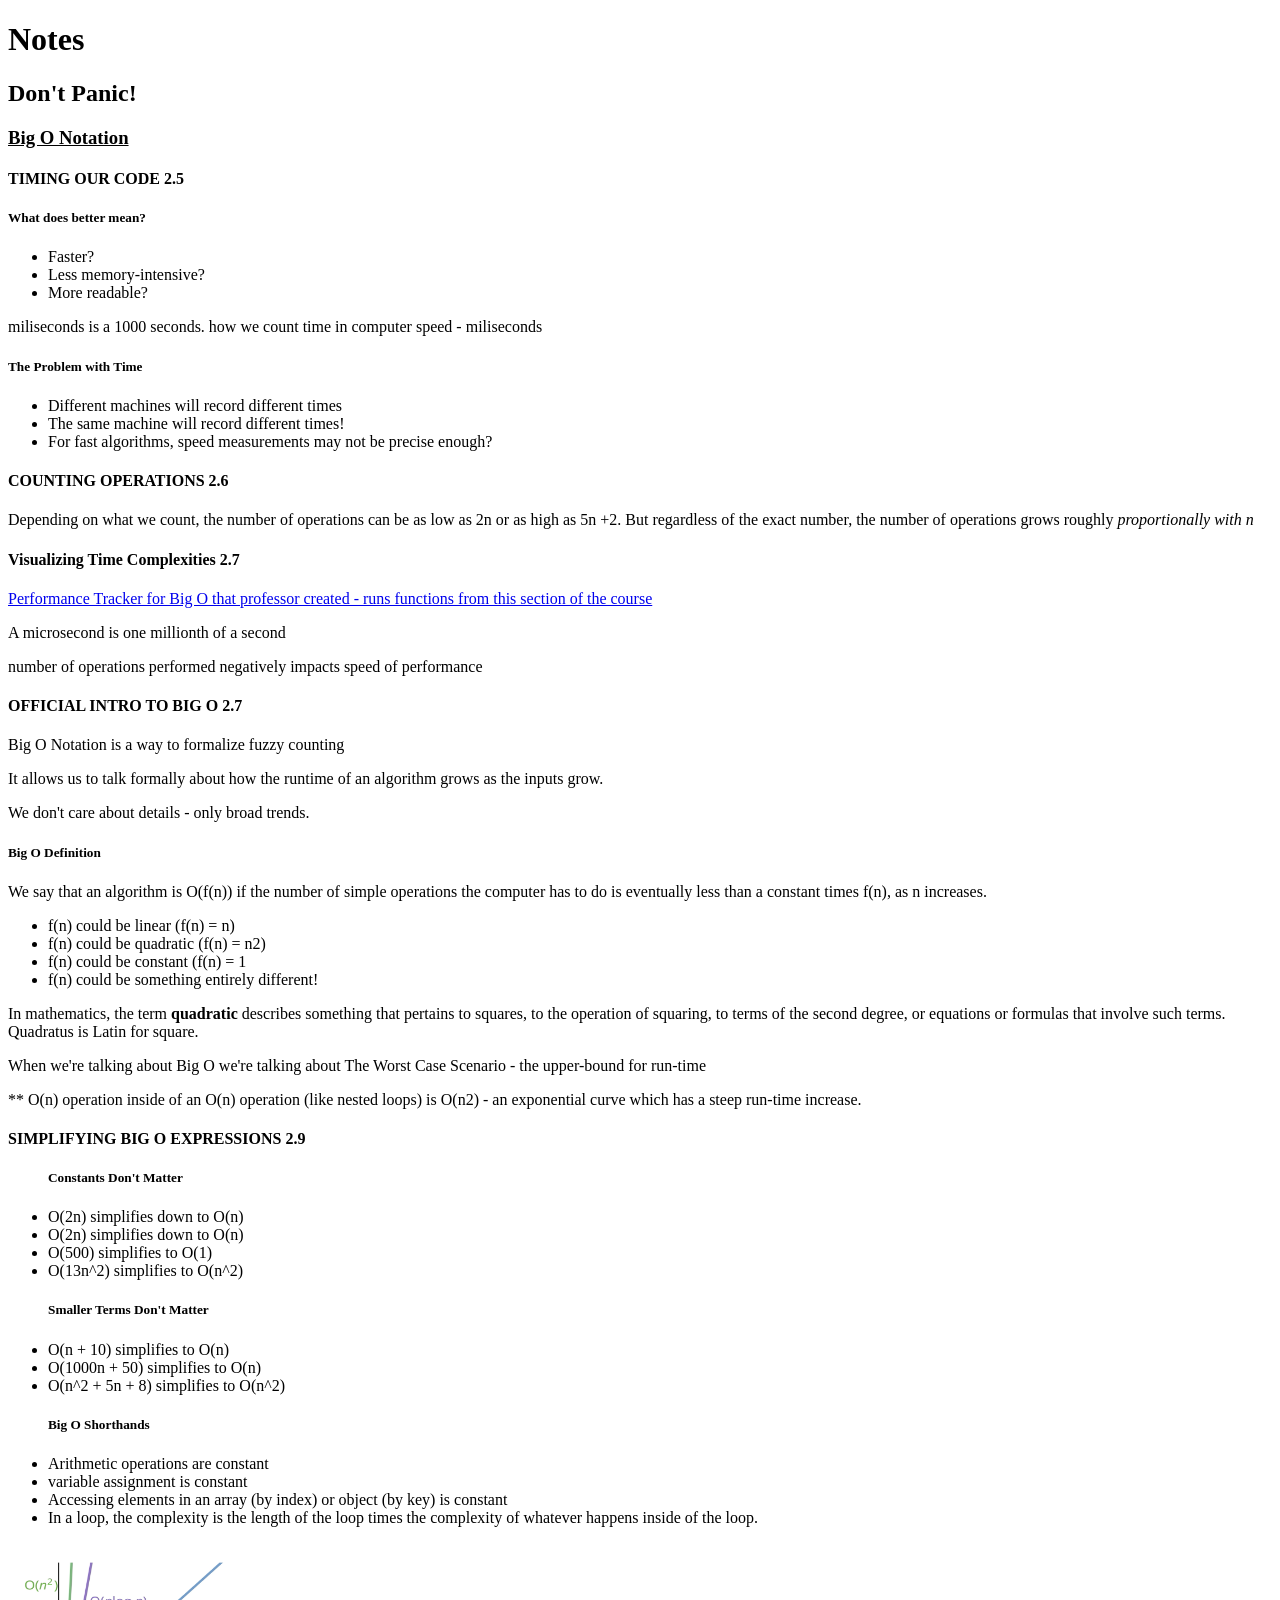
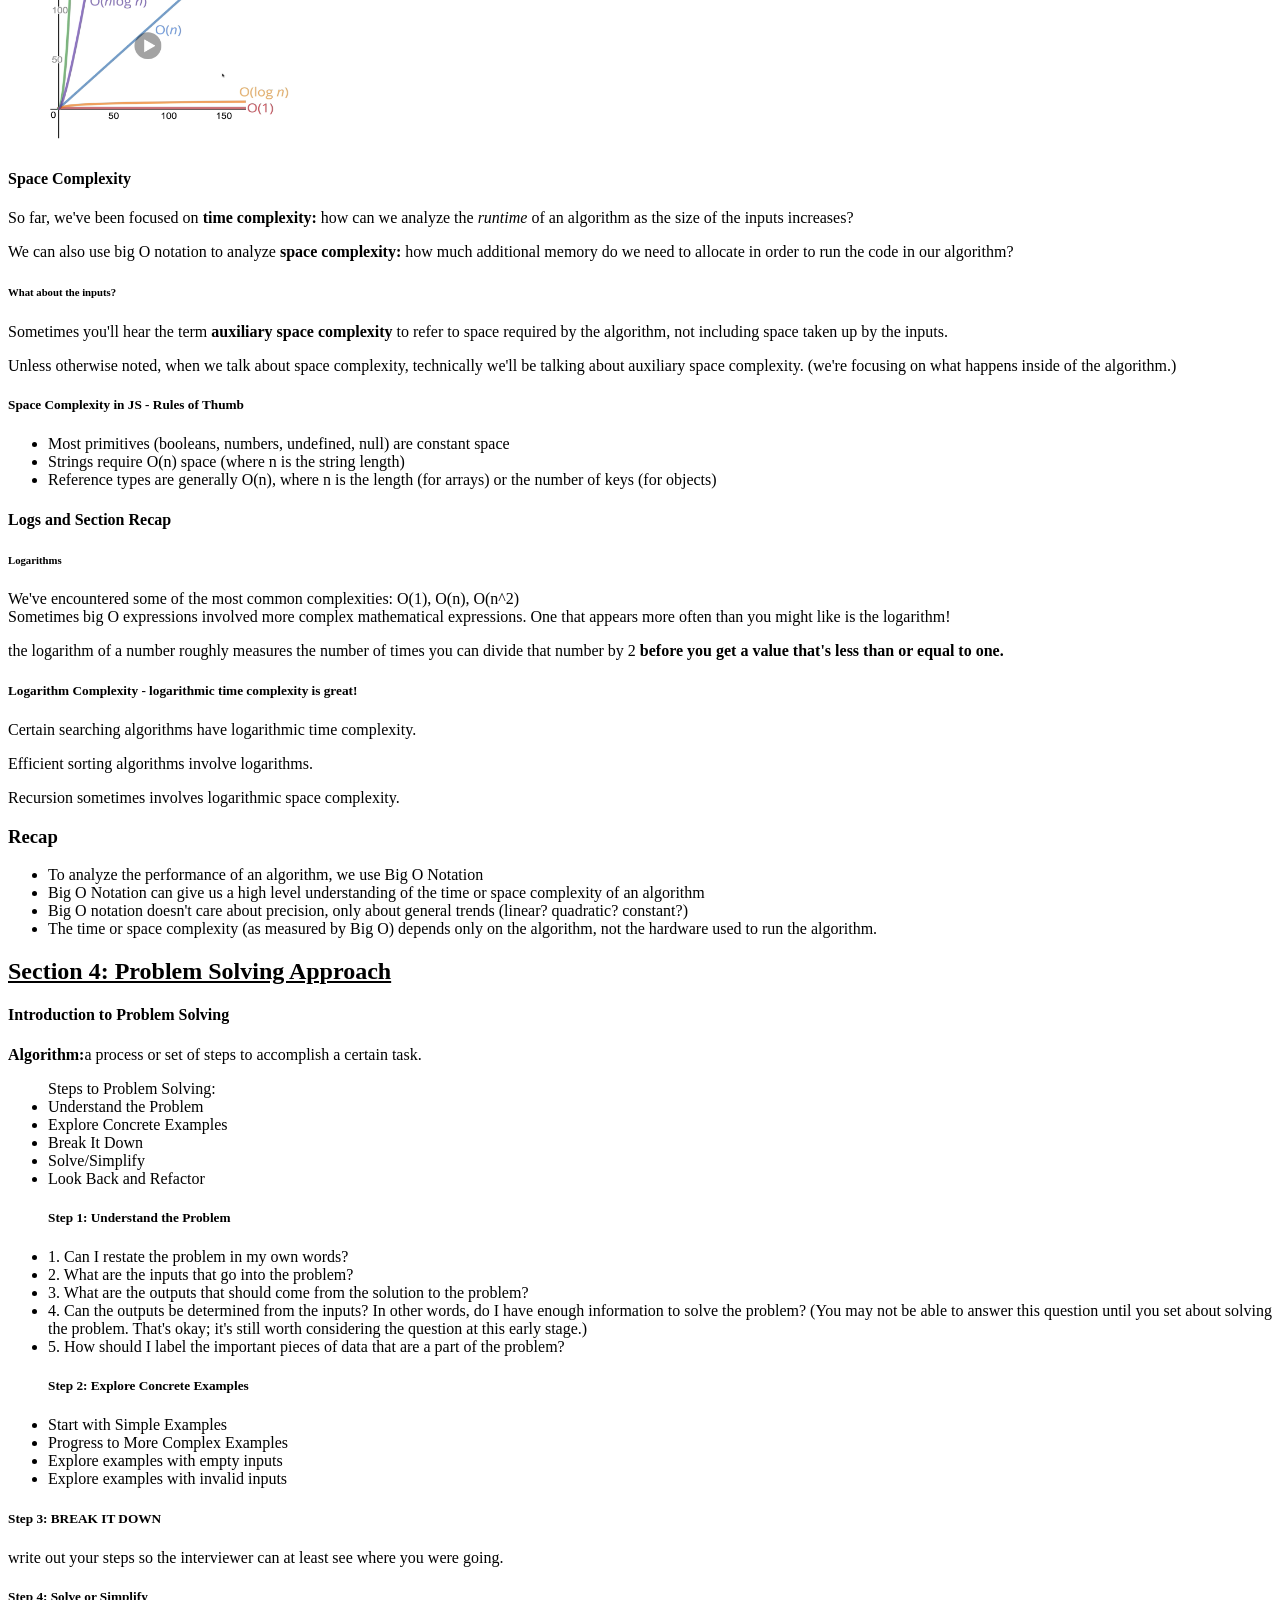
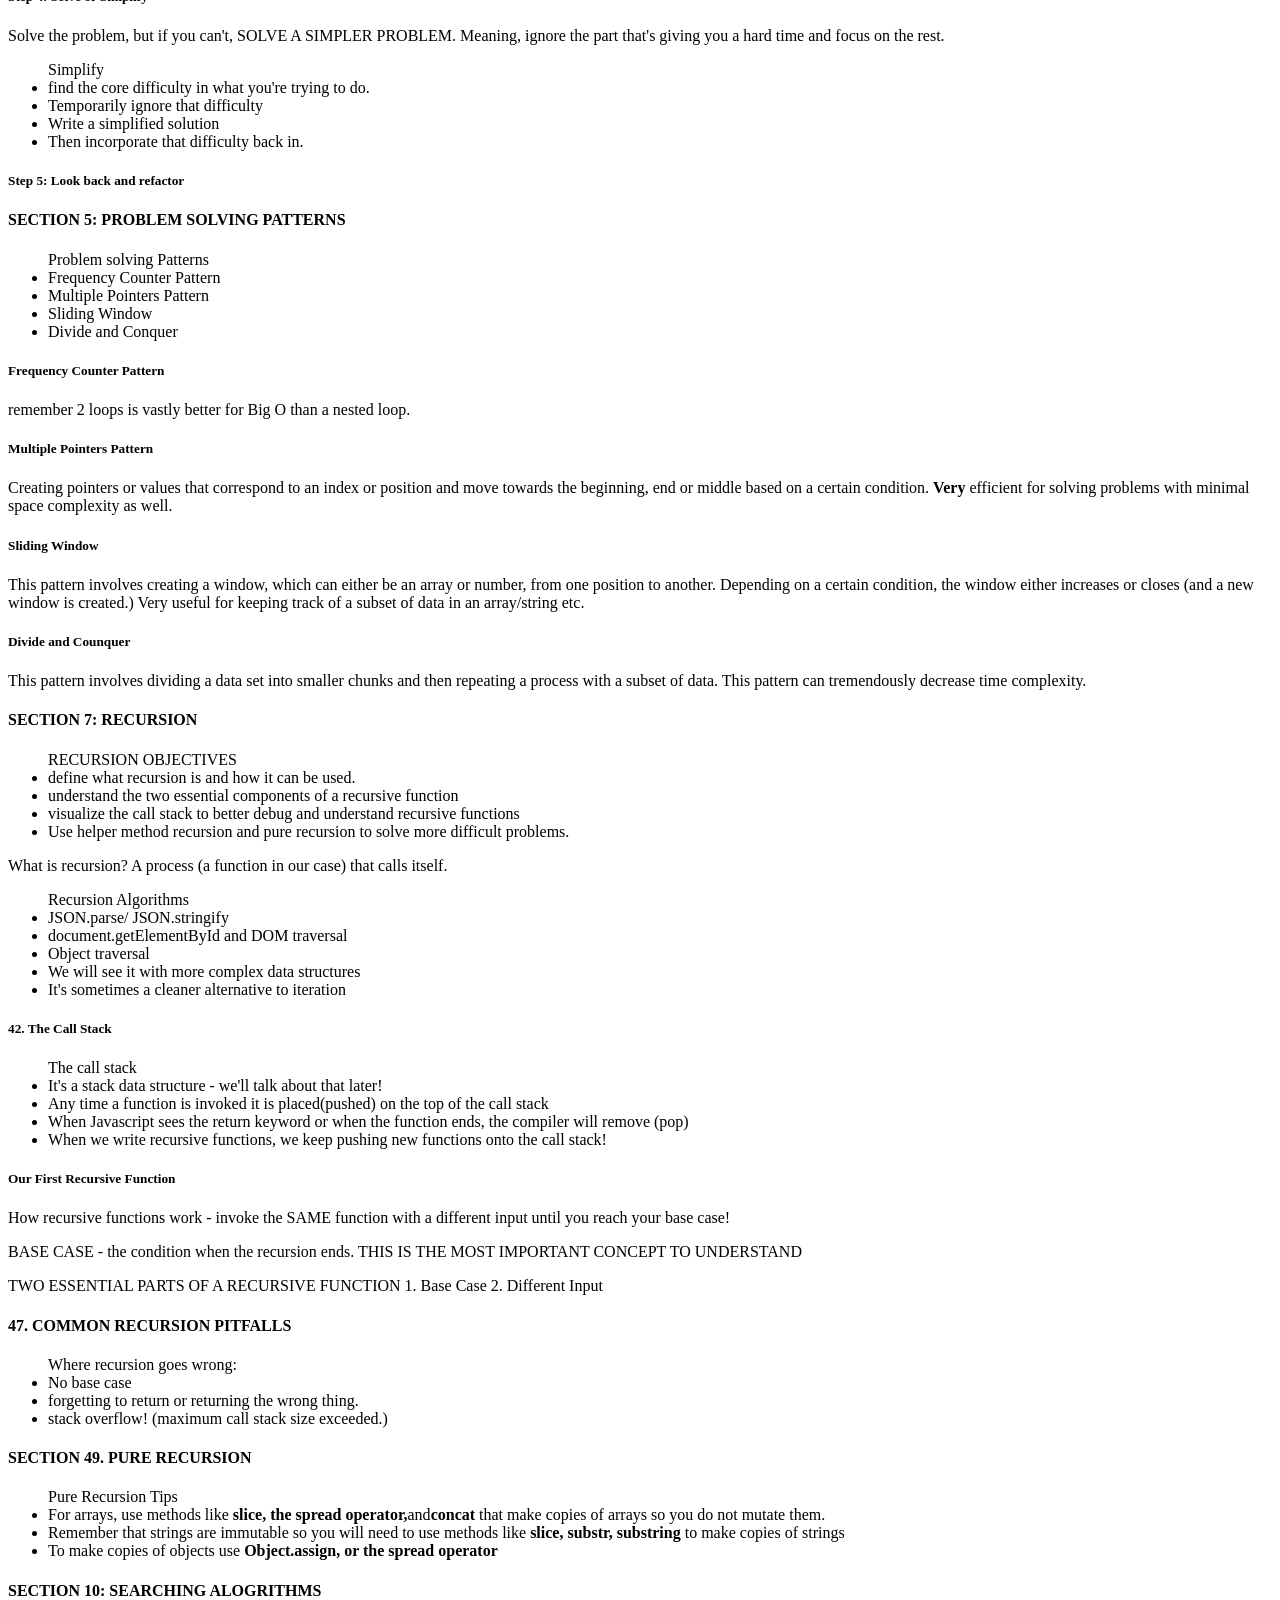
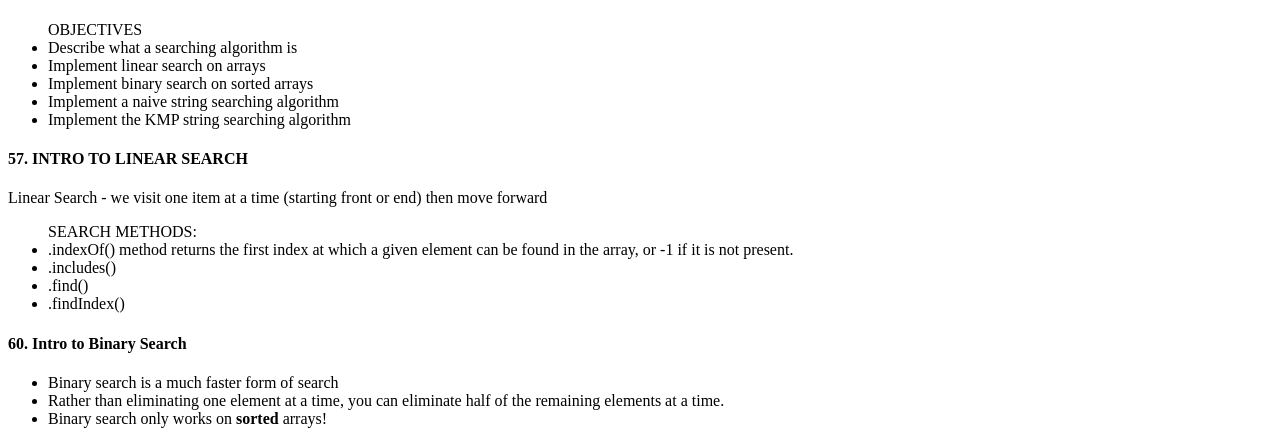
==== commit 3c1ddcfc: "62. Binary Search Solution" ====
--- a/index.html
+++ b/index.html
@@ -254,14 +254,21 @@
 
 <h4>57. INTRO TO LINEAR SEARCH</h4>
 
+<p>Linear Search - we visit one item at a time (starting front or end) then move forward</p>
+<ul>SEARCH METHODS:
+    <LI>.indexOf() method returns the first index at which a given element can be found in the array, or -1 if it is not present.</LI>
+    <LI>.includes()</LI>
+    <LI>.find()</LI>
+    <LI>.findIndex()</LI>
+</ul>
+
+<h4>60. Intro to Binary Search </h4>
 <ul>
-    Search Methods (linear search):
-    <li>.indexOf() method returns the first index at which a given element can be found in the array, or -1 if it is not present.</li>
-    <li>.includes()</li>
-    <li>.find()</li>
-    <li>.findIndex()</li>
-</ul>
-<p>Linear Search - we visit one item at a time (starting front or end) then move forward</p>
+    <li>Binary search is a much faster form of search</li>
+    <li>Rather than eliminating one element at a time, you can eliminate half of the remaining elements at a time.</li>
+    <li>Binary search only works on <strong>sorted</strong> arrays!</li>
+</ul>
+
 
 </body>
 </html>
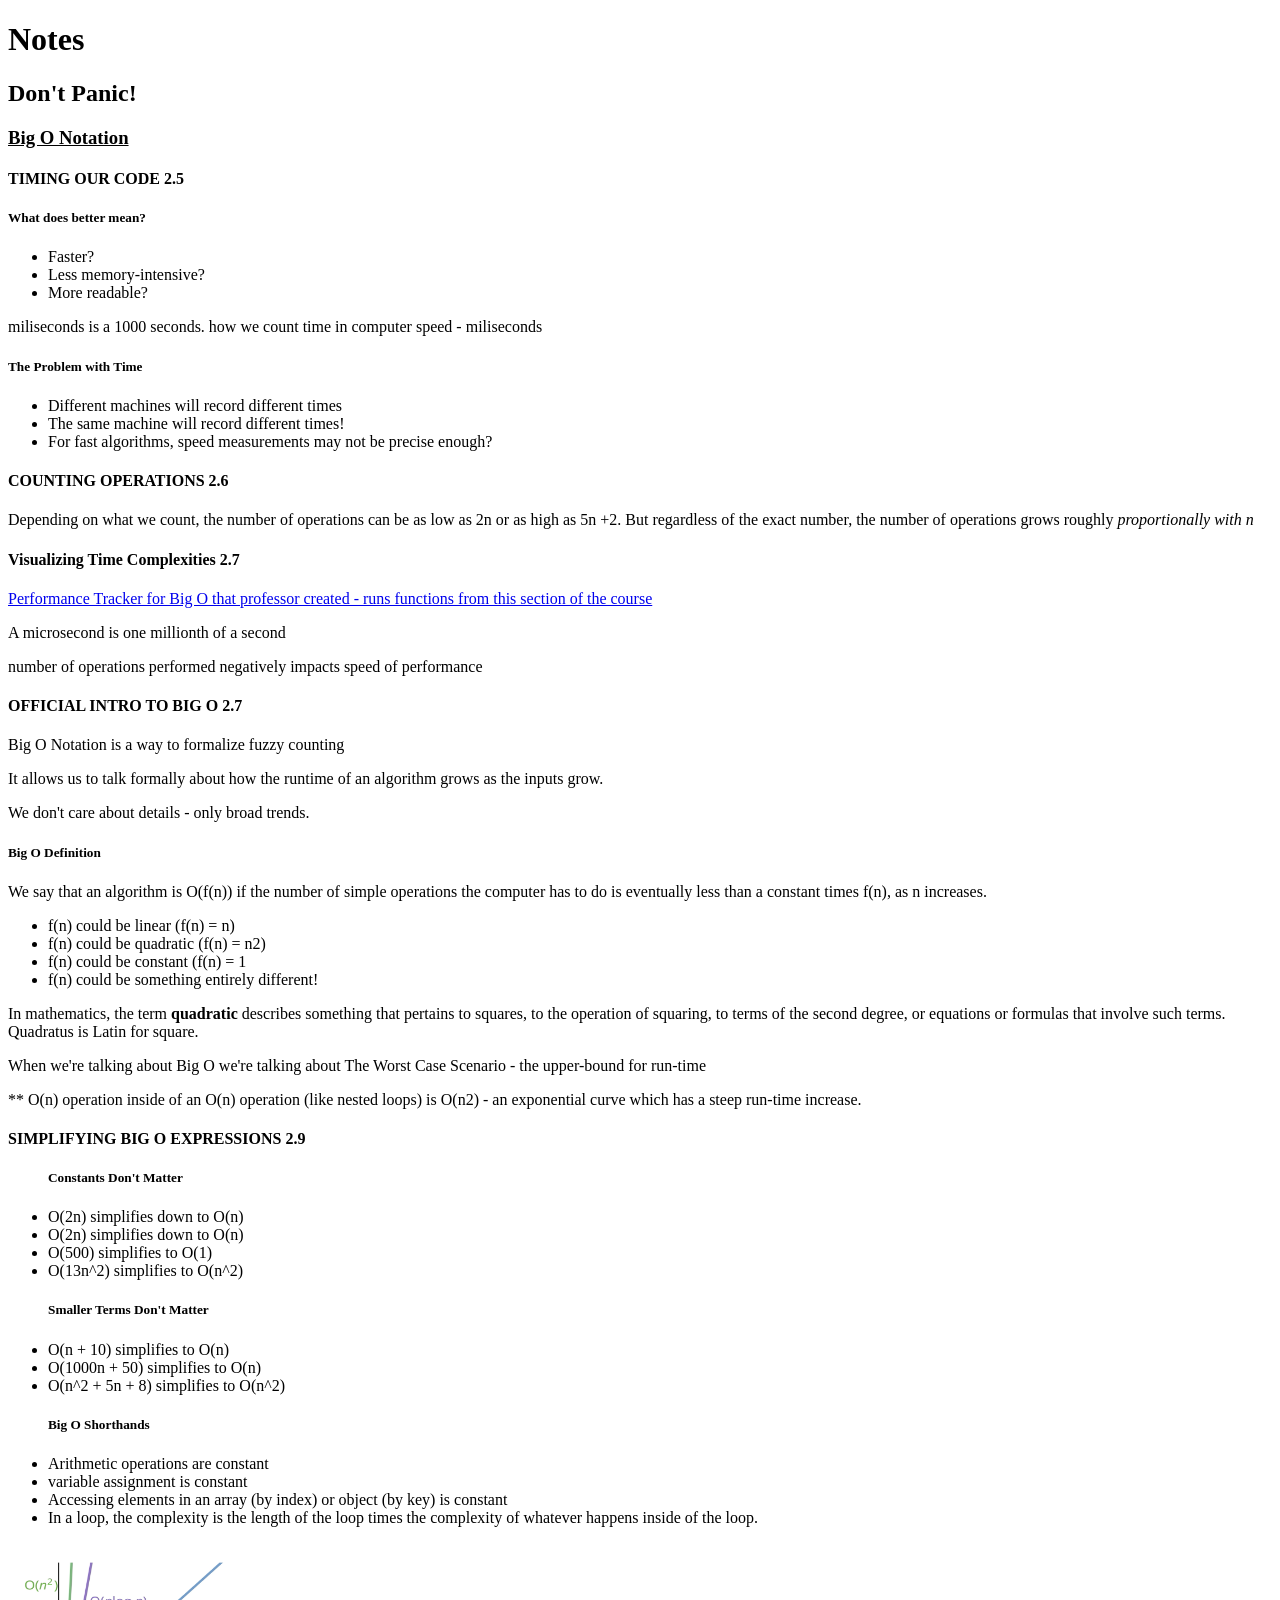
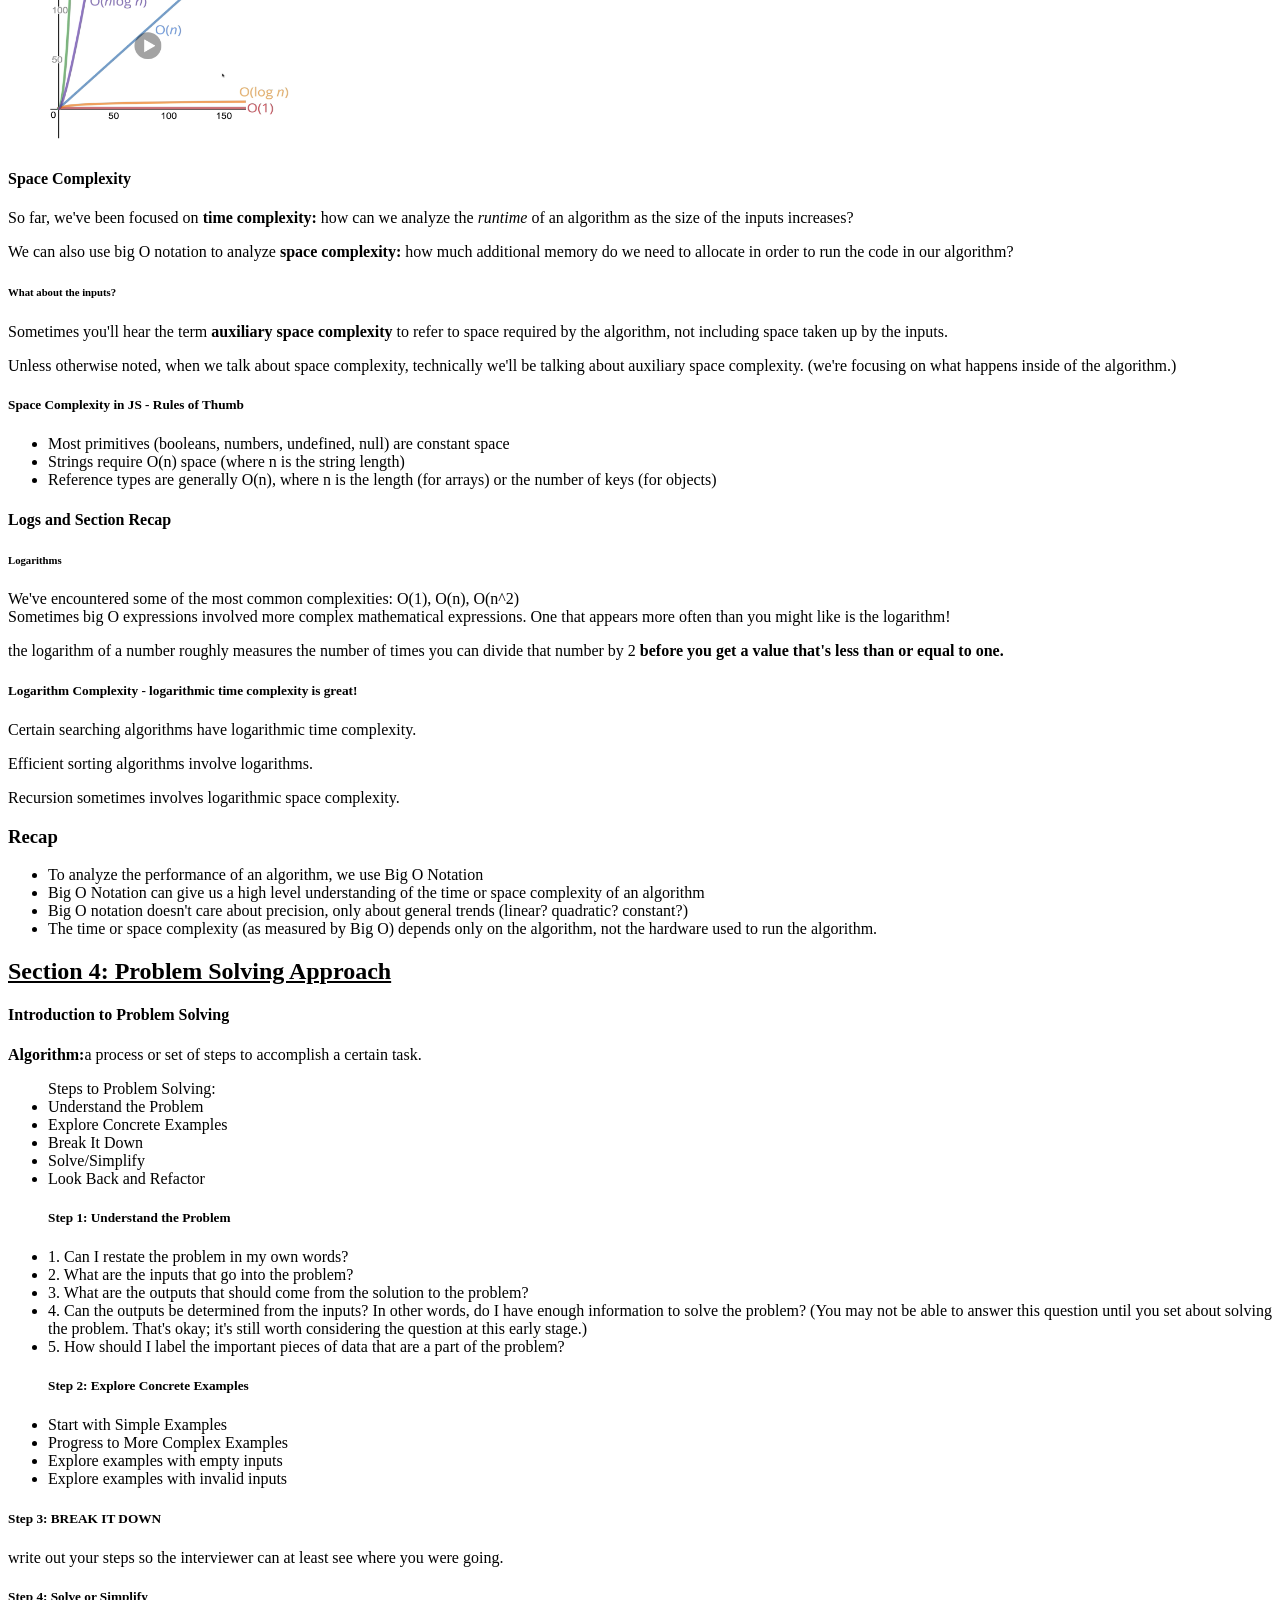
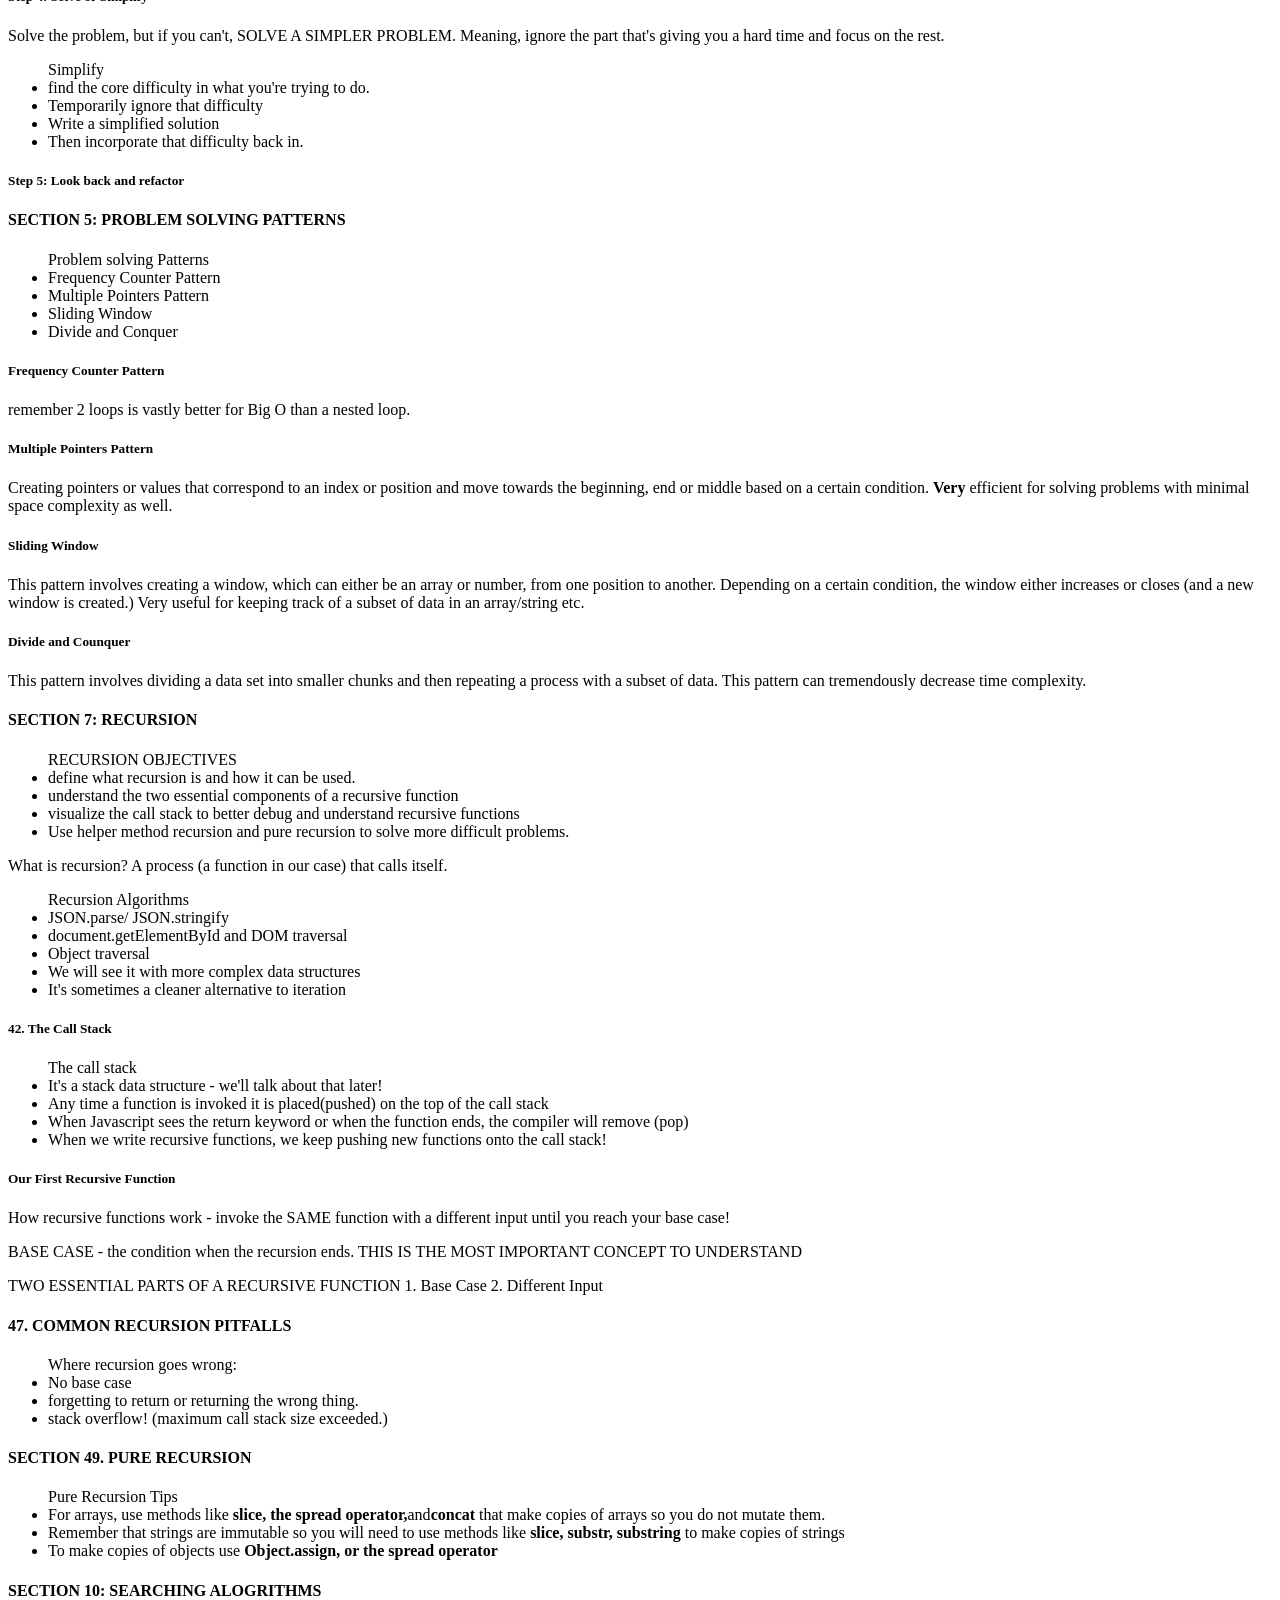
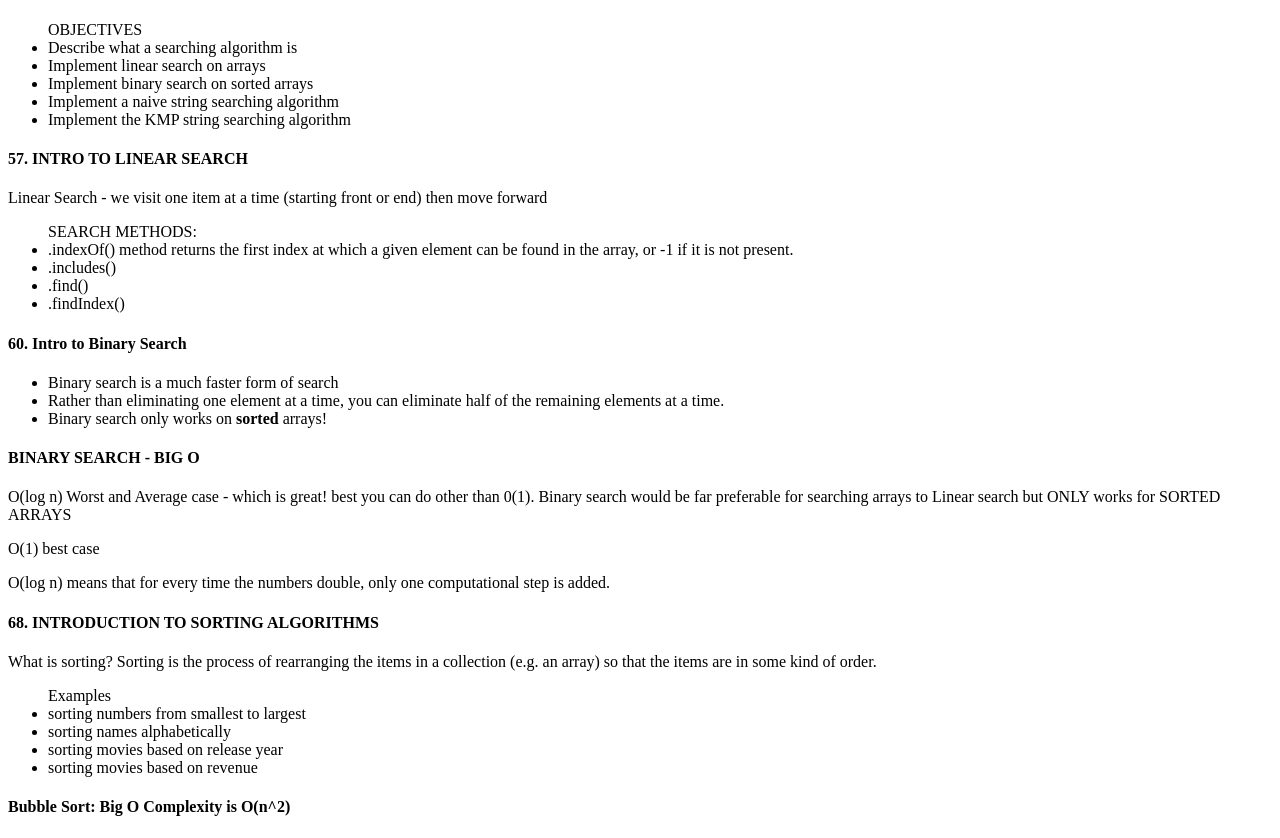
==== commit 43574ff7: "finished bubble sort section" ====
--- a/index.html
+++ b/index.html
@@ -269,6 +269,24 @@
     <li>Binary search only works on <strong>sorted</strong> arrays!</li>
 </ul>
 
+<h4>BINARY SEARCH - BIG O</h4>
+
+<p>O(log n) Worst and Average case - which is great! best you can do other than 0(1). Binary search would be far preferable for searching arrays to Linear search but ONLY works for SORTED ARRAYS</p>
+<p>O(1) best case</p>
+
+<p>O(log n) means that for every time the numbers double, only one computational step is added.</p>
+
+<h4>68. INTRODUCTION TO SORTING ALGORITHMS</h4>
+<p>What is sorting? Sorting is the process of rearranging the items in a collection (e.g. an array) so that the items are in some kind of order.</p>
+<ul>Examples
+    <li>sorting numbers from smallest to largest</li>
+    <li>sorting names alphabetically</li>
+    <li>sorting movies based on release year</li>
+    <li>sorting movies based on revenue</li>
+</ul>
+
+<h4>Bubble Sort: Big O Complexity is O(n^2)</h4>
+
 
 </body>
 </html>
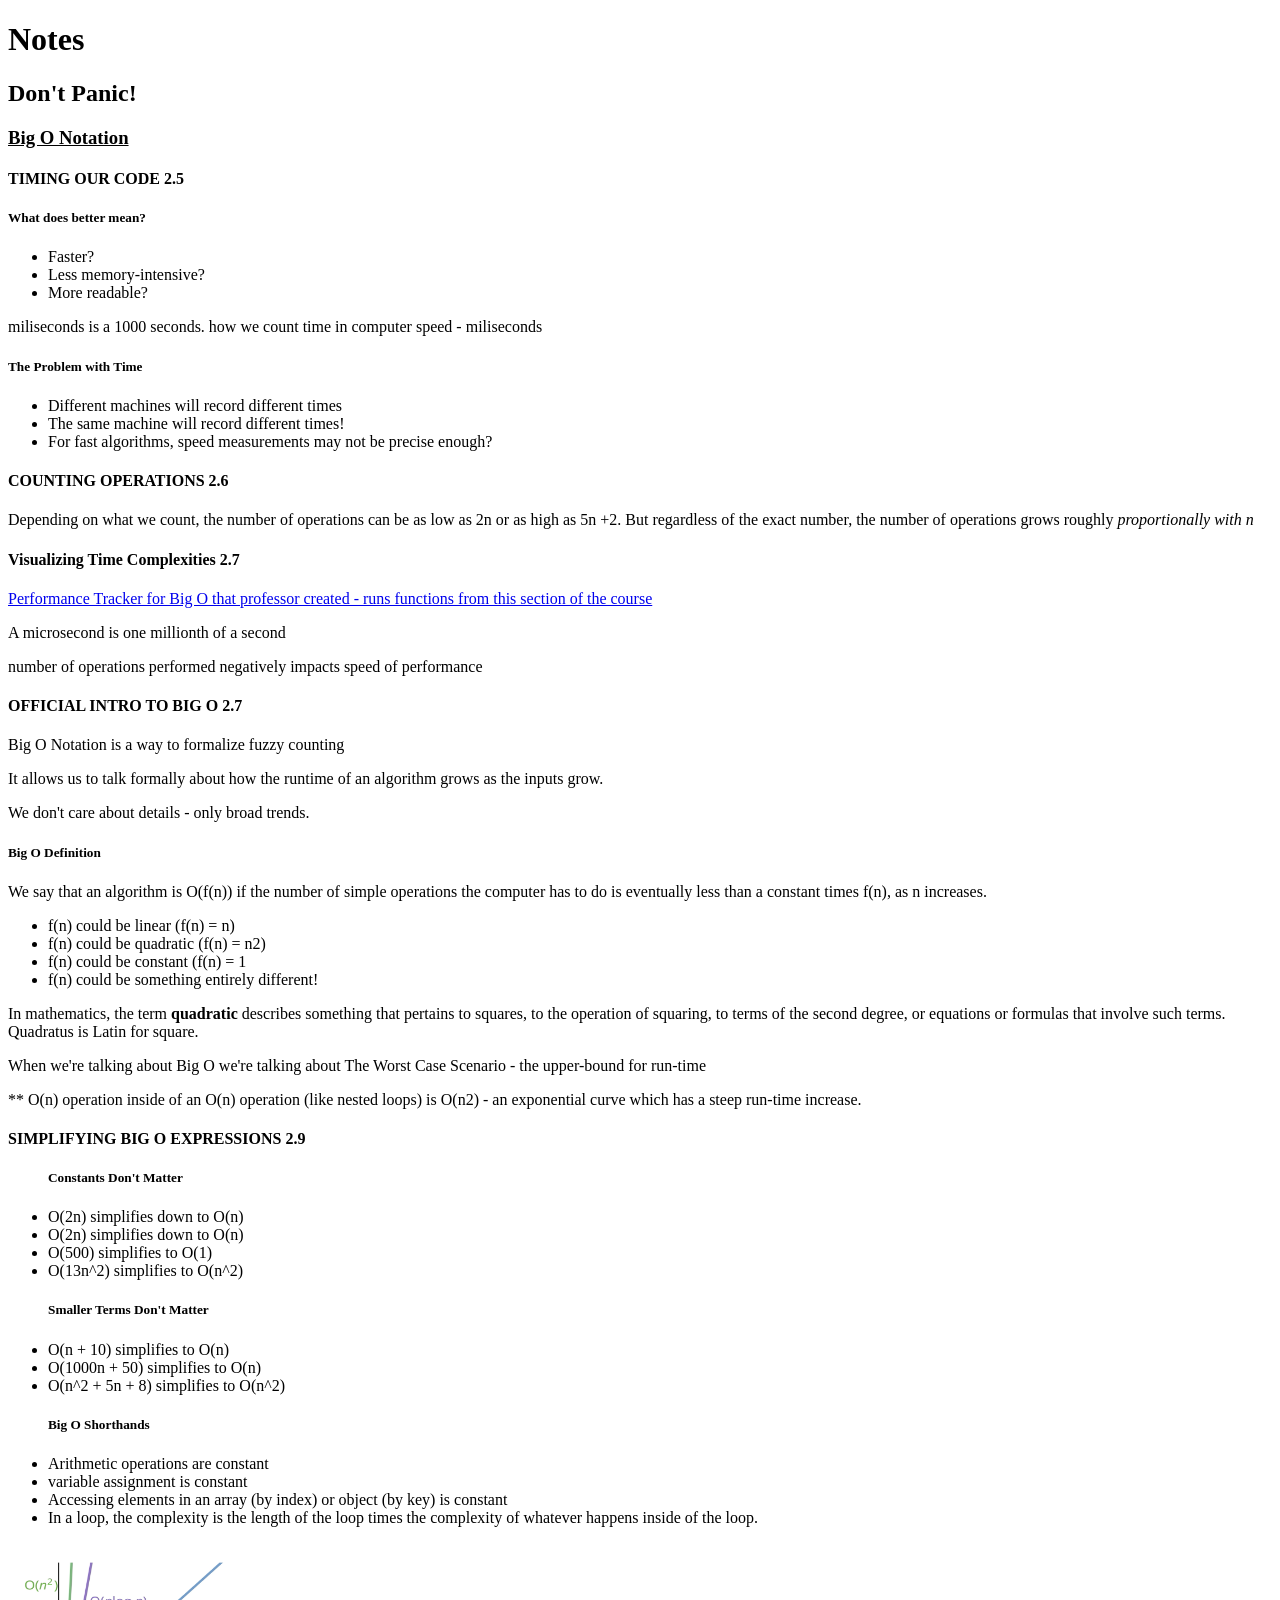
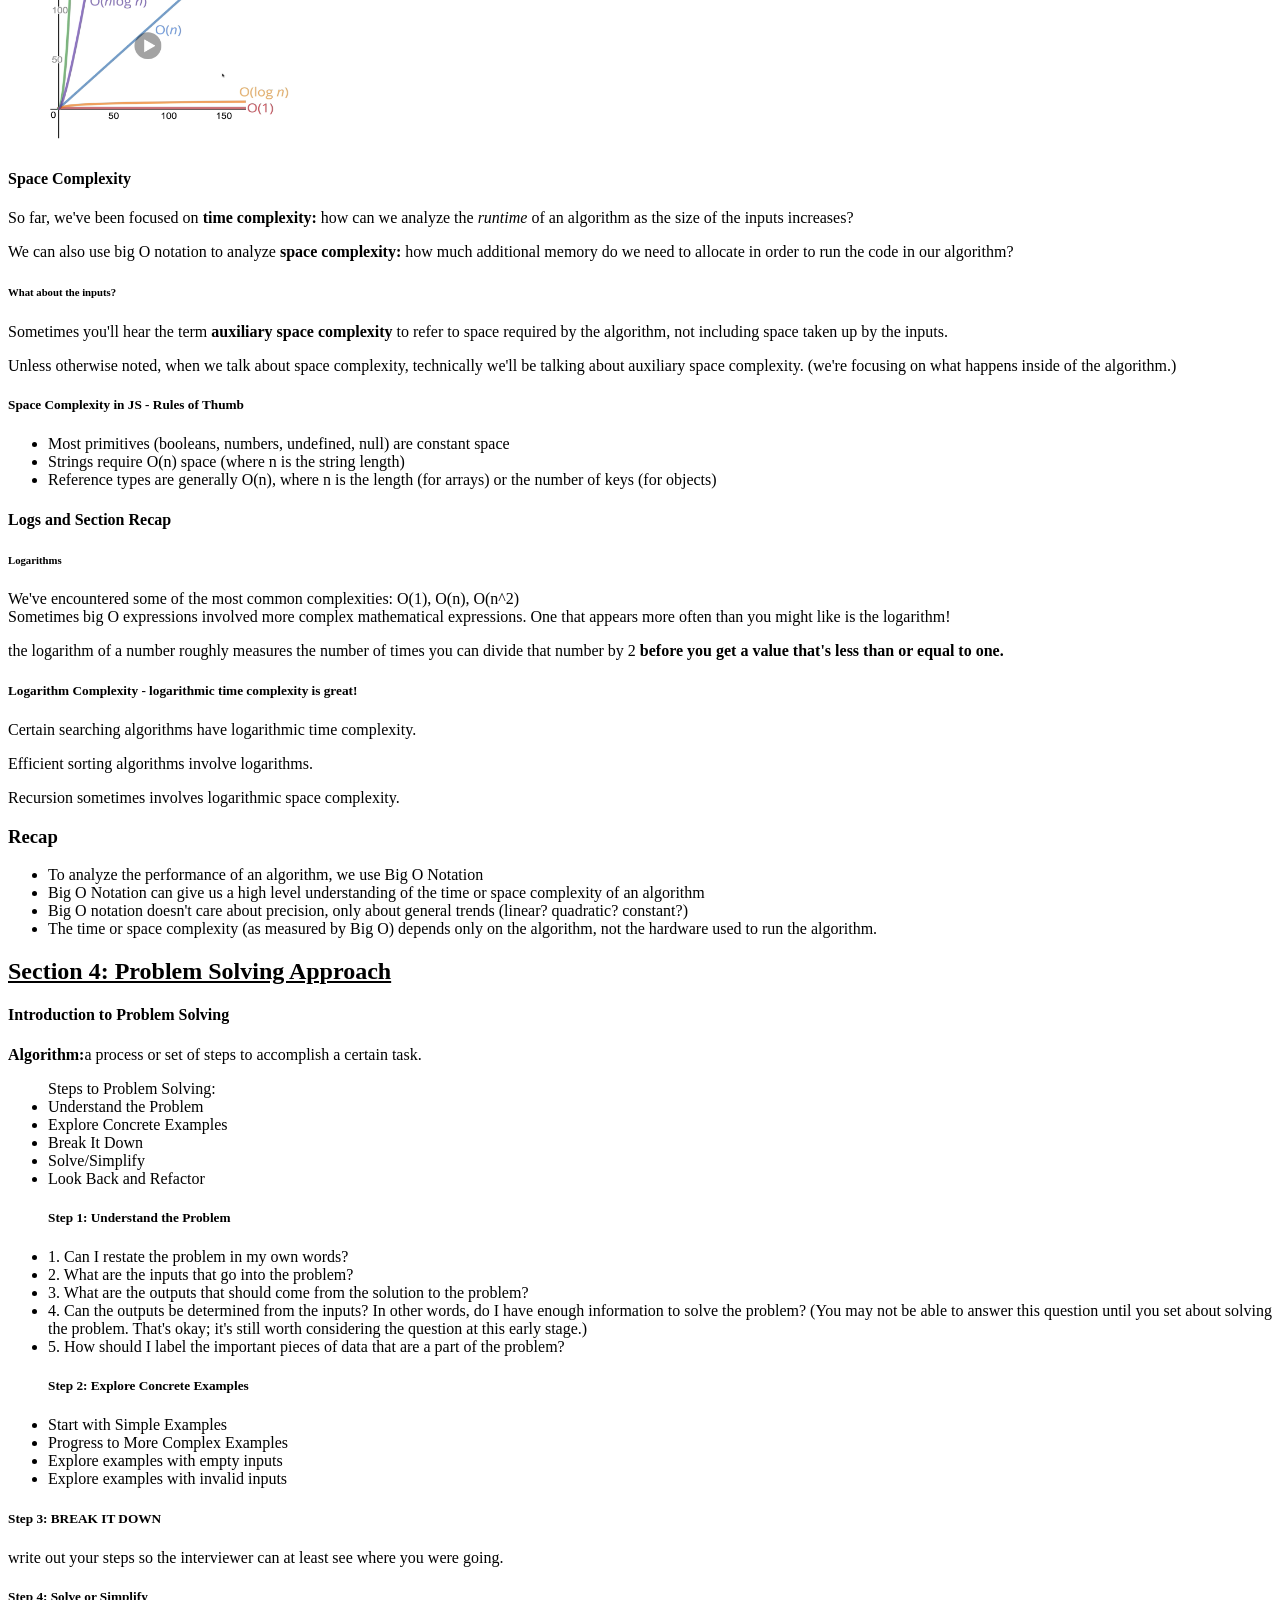
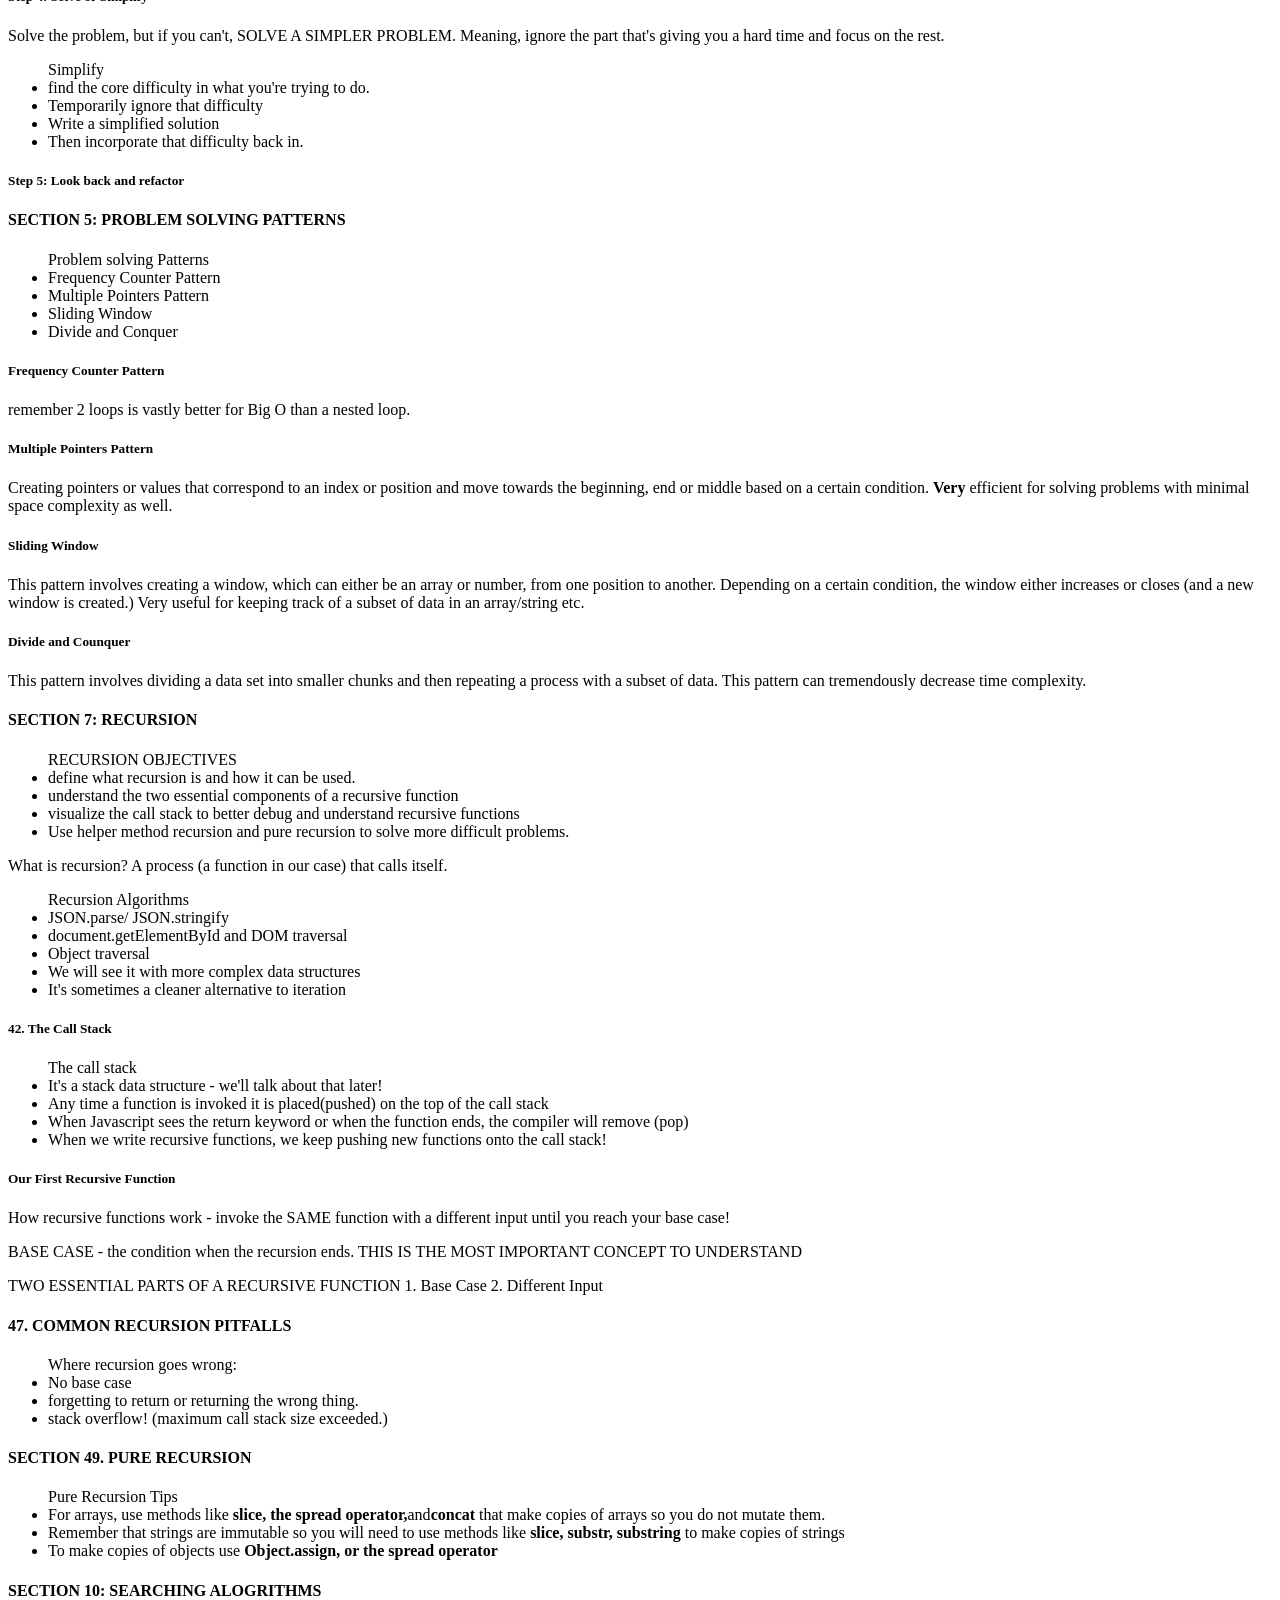
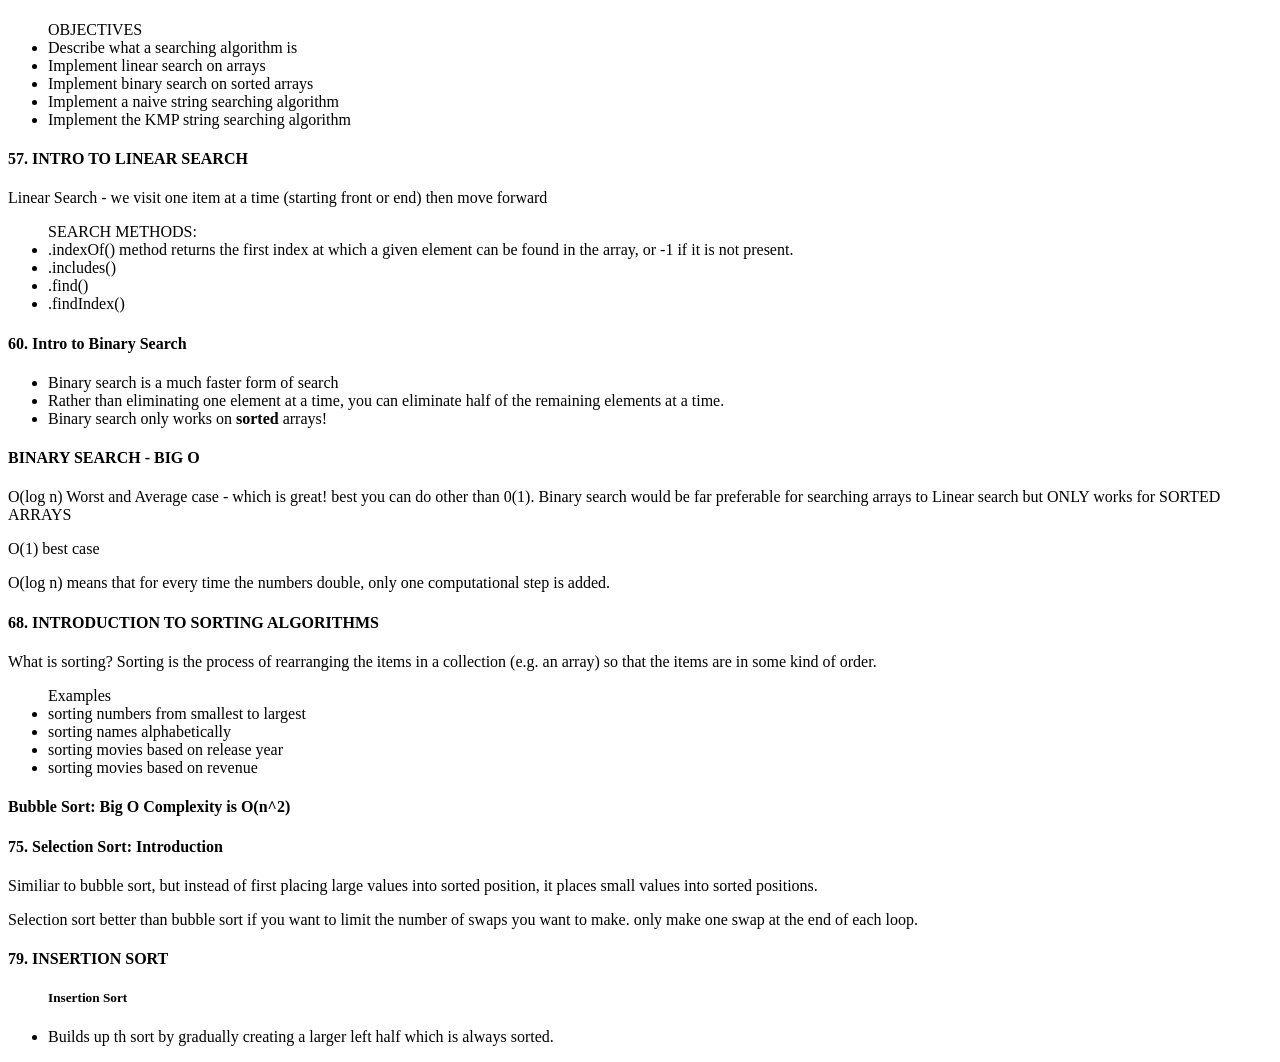
==== commit 2e8c1e6a: "finished 79. Insertion sort" ====
--- a/index.html
+++ b/index.html
@@ -287,6 +287,15 @@
 
 <h4>Bubble Sort: Big O Complexity is O(n^2)</h4>
 
-
+<h4>75. Selection Sort: Introduction</h4>
+<p>Similiar to bubble sort, but instead of first placing large values into sorted position, it places small values into sorted positions.</p>
+<p>Selection sort better than bubble sort if you want to limit the number of swaps you want to make. only make one swap at the end of each loop. </p>
+
+<h4>79. INSERTION SORT</h4>
+<ul>
+    <h5>Insertion Sort</h5>
+    <li>Builds up th sort by gradually creating a larger left half which is always sorted.</li>
+
+</ul>
 </body>
 </html>
